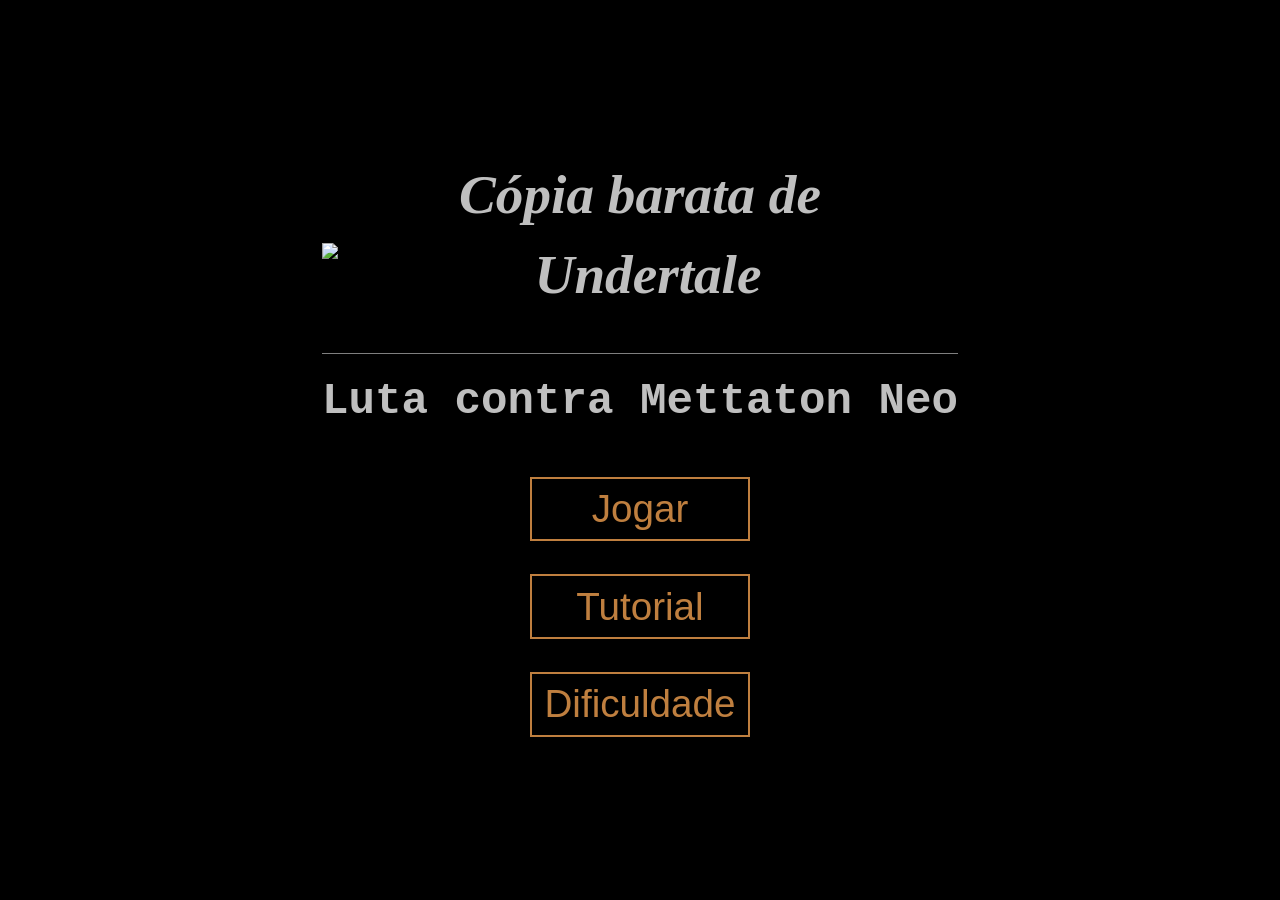
==== index.html @ ae8574c4 "cometimento" ====
<!DOCTYPE html>
<html lang="pt">
  <head>
    <meta charset="utf-8">
    <title>Under Tail</title>
    <link rel="stylesheet" href="css.css">
    <script>
    let imgOpon;
    function imgLoadFail(thiz){
      let pai=thiz.parentNode;
      thiz.remove();
      imgOpon=document.createElement("pre");
      pai.appendChild(imgOpon);
    imgOpon.innerHTML="\
                                   `-----`\n\
                                `:+/-----/++++++/``\n\
                               .s-       -   ````//++-\n\
                              `y.        -y...      .o-\n\
                             -y`          /NNhys.:   /o\n\
                            -s..         .mNhsyyso   /o\n\
                           .hsy-        `ym+syhNNh  `o/\n\
                            .`d         /Nm/::+oyd  :s\n\
                             ++       .sNMMm+s/yho `h`\n\
                            -s.     .sNMmdMMNm:yy .s-\n\
                           -s`  ..:/hMNNddNdNN:o- ++\n\
                           /o+++:o-`sMhossosNm-: -`s/\n\
                            ```` .y-:omNhyNNy-`.:o/+y\n\
            `//+sss+++++ssssss+//-://:.oyyy-.::+::/+oosssso++++osso//:\n\
             ...:::+++::/:::://..+d+. `````` `:yh-.-+:::://:/++/::-..`\n\
                     y/oo+-     `s+/////////////s:     `:+++`\n\
                     h:s.os+.  `o:--/..    .:`/-.o-   /+-s:y\n\
                    :s+/.`/++- +/./:-/:.  /dd`hm+.y`.:s`./+s-\n\
                    o+y-/hh``:+y:.+/-+/-  +mNhNNo h+/.dy/:yo+\n\
                   -yo- .y-   `:+-..:.-    -oo+-.:+.  -y. :oy-\n\
                   y++-.s:      `:o.++osooss++-:o.     /o.-++y`\n\
                  o+o/:oo`        +om-dmmhmmo+ss.      `so:++o+\n\
                 :d// +s.       `-/om`+dMMNy-+sy.`      .s/ ++h-\n\
                .so/+sh`       -/:+om```+y-``oos./:`     .hs+/so`\n\
               -s/+`:s.     `-+-` ``+//:--://+-   .+:`    .s-.//o-\n\
     ````    -/s//+y+.     -+:`       ``::-`        -/:`   .+y+//s:-    ````\n\
    /hdmds//o+s+`./+     -/:                          .+:`   +/..+s+o//smmhy:\n\
    `-oddmMdsho++:`    -+:`       ````------`````       -/:`  .:++shsmMmddo-`\n\
   .+sdmmNNd+/`      -/:`    `..://///:-----/////:-..     -/:`    `/+mMNmmds+`\n\
 `+shhhNmo:`       `/+`    ./oso.`               ./so/-`    :+.      `:sNNhdys+`\n\
 `osymms.        `/+.    .//.`                       .:+-    `/+.       .smmyoo`\n\
  ``--.        `:/:/:...++`                            `:o-..://:/.       .-..`\n\
             `/+.  `.//+y+                              -yo//-`  `:+.\n\
           `:/.      `:/-                                `//.      `:+.\n\
         `/+.      `:+.                                    `//.      `//.\n\
       `:/.       :+-                                        `/+       `/+.\n\
     `/+.      `` o/                                          `d ``      `//.\n\
   `:+.       :od.o:                                          `h.yo+       `/+.\n\
 `/+-`````-////.-/.                                            `//`:+//:`````.++.\n\
 :+////////```                                                      ```-///////+/  ";
      imgOpon.id="imgOpon";
      imgOpon.style.cssText=
        "font-size:4.9rem;";
    }
    </script>
  </head>
  <body>
    <div id="menu">
      <header>
        <h1><span>Cópia barata de</span><img src="https://mbtskoudsalg.com/images/undertale-logo-png-3.png" alt="Undertale" id="logo"></h1>
        <h2>Luta contra Mettaton Neo</h2>
      </header>
      <div id="botoesMenu">
        <div>
          <button>Jogar</button>
          <button>Tutorial</button>
          <button id="dif">Dificuldade
            <div><span id="conteudoDif">
              😴<input type="range" max="1" min="0" value="0.5" step="0.01" id="meter">☠️
              <span id="tri"></span>
            </span></div>
          </button>
        </div>
      </div>
    </div>
    <div id="app" class="oculto">
      <div id="coracaoErrante" class="coracao">
        <div class="arredondador"></div>
        <div class="arredondador"></div>
      </div>
      <div id="oponente">
        <div id="barraOpon" class="pseudoOculto">
          <div id="vidaOpon"></div>
        </div>
        <img src="boss.gif" id="imgOpon" onerror='imgLoadFail(this)'>
        <div id="balao" class="oculto"></div>
      </div>
      <div id="jogo-wrapper">
        <div id="jogo">
          <div id="batalha">
            <div id="coracao" class="coracao">
              <div class="arredondador"></div>
              <div class="arredondador"></div>
            </div>
            <div id="obstaculos"></div>
            <div id="ff"> x<span id="multFF">1.0</span></div>
          </div>
          <div id="fight" class="tx">
            <div id="barraAtk">
              <div id="grid">
                <div class="preRuim"></div>
                <div class="ruim"></div>
                <div class="preMedio"></div>
                <div class="medio"></div>
                <div class="preBom"></div>
                <div class="bom"></div>
                <div class="meio"></div>
                <div class="bom"></div>
                <div class="preBom"></div>
                <div class="medio"></div>
                <div class="preMedio"></div>
                <div class="ruim"></div>
                <div class="preRuim"></div>
              </div>
              <div id="tiros"></div>
            </div>
          </div>
          <div id="act" class="tx">
            <ul>
              <li>Check</li>
            </ul>
          </div>
          <div id="item" class="tx">
            <ul class="dlpl">
              <li>Pie</li>
              <li>Steak</li>
              <li>Steak</li>
              <li>Steak</li>
              <li>Sea Tea</li>
              <li>Sea Tea</li>
              <li>L. Hero</li>
              <li>L. Hero</li>
            </ul>
          </div>
          <div id="mercy" class="tx">
            <ul>
              <li>Spare</li>
            </ul>
          </div>
          <div id="ane" class="visivel tx">
            <p>Insira texto aqui.</p>
          </div>
          <div id="itemUsado" class="tx">
            <p id="voceComeu"></p>
            <p id="hpRestaurado"></p>
            <p id="extra"></p>
          </div>
          <div id="checkMsg" class="tx">
            <p>Mettaton NEO - 90 ATK 9 DEF</p>
            <p>Otimizado para ataque, mas com defesa e bateria ineficientes.</p>
            <p>Sua bateria está em 88%.</p>
          </div>
        </div>
      </div>
      <div id="hp">
        HP
        <div id="barra">
          <div id="vida"></div>
        </div>
        <span id="vidaAtual">20</span>/<span id="vidaMax">20</span>
      </div>
      <div id="botoes">
        <button data-div="fight">FIGHT</button>
        <button data-div="act">ACT</button>
        <button data-div="item">ITEM</button>
        <button data-div="mercy">MERCY</button>
      </div>
    </div>
    <script src="js.js"></script>
  </body>
</html>
---- css.css ----
*{
  margin: 0;
  padding: 0;
  border:0;
}
html{
  font-size: 1px;
}
body{
  display: flex;
  justify-content: center;
  align-items: center;
  height: 100vh;
  overflow: hidden;
  background-color: #000000;
  color: white;
  --corBtn:#bf7f3f;
}
#app{
  padding:12rem 98rem;
  display: flex;
  flex-direction: column;
  align-items: center;
  --altImg:240rem;
}
#jogo-wrapper{
  width:726rem;
  height:246rem;
  display: flex;
  justify-content: center;
  align-items: center;
  margin:12rem 0;
  position: relative;
}
#jogo{
  width:720rem;
  height:240rem;
  border:3rem solid white;
  position: relative;
  background-color: black;
}
#jogo.hasTransition{
  transition: width 500ms linear,height 500ms linear;
}
#jogo>:not(.visivel){
  display: none;
}
#jogo.overflow{
  bottom:0;
  position: absolute;
}

.coracao{
  position: absolute;
  font-size:24rem;
  height: 1em;
  width: 1em;
  z-index: 2;
}
.arredondador{
  position: absolute;
  width:0.6em;
  height:1em;
  bottom:0;
  border-radius: 50%;
  background-color: red;
}
.arredondador:first-child{
  transform: rotate(-30deg); left:0.06em;
}
.arredondador:last-child{
  transform: rotate(30deg); right:0.06em;
}

.oculto{
  display: none !important;
}
.pseudoOculto{
  opacity:0;
  visibility: hidden;
}

#hp{
  font-family: monospace;
  justify-content: center;
  position: relative;
  text-align: center;
  font-size: 24rem;
}
#barra{
  position: relative;
  width:5em;
  height:1em;
  display: inline-block;
  vertical-align:middle;
  background-color: #9f1f00;
}
#vida{
  position: absolute;
  top:0;
  bottom:0;
  background-color: #dfbf00;
}

#obstaculos,#batalha{
  position: absolute;
  top:0;
  left:0;
  right:0;
  bottom:0;
}
#obstaculos *{
  position: absolute;
  box-sizing: border-box;
}
#obstaculos>:not(.visivel){
  visibility: hidden;
  opacity: 0;
}

@keyframes fade {
  0%{
    opacity: 1;
  }
  100%{
    opacity: 0;
  }
}
@keyframes fadeVisib {
  0%{
    opacity: 1;
    visibility: visible;
  }
  100%{
    opacity: 0;
    visibility: hidden;
  }
}


/* Indicação do tempo */

#ff{
  position: absolute;
  right:3rem;
  bottom:0;
  font-size: 20rem;
  z-index: 1;
  font-family: sans-serif;
  display: none;
  color:#ffff00;
  white-space: pre;
}
#ff.visivel{
  display: block;
}
#ff.embaixo{
  transform: translateY(100%);
  left:0;
  right:0;
  text-align: right;
}
#ff:not(.reverso)::before{
  content:"⏩︎";
}
#ff.reverso::before{
  content:"⏪︎";
}
#ff.reverso{
  color:#ff9f3f;
}


/* Obstáculos */

.branco{
  --cor:white;
}
.azul{
  --cor:#007fff;
}
.laranja{
  --cor:#ff7f00;
}
#obstaculos *{
  background-color: var(--cor,transparent);
  z-index: 1;
  box-sizing: border-box;
}

#obstaculos .plataforma{
  background: black;
  border:1.5rem solid white;
}
#obstaculos .caixaComBuraco{
  background: radial-gradient(transparent 0%,transparent 50%,var(--cor) 50%,var(--cor) 100%);
}
#obstaculos .caixaPseudoBuraco{
  background: radial-gradient(black 0%,black 50%,var(--cor) 50%,var(--cor) 100%);
}
#obstaculos .fundoFade{
  transition: opacity 500ms linear,visibility 500ms linear;
}
#obstaculos .estilhaco{
  border-radius: 50%;
}


/* Gaster */

@keyframes gasterV {
  0%{
    transform: scaleX(0);
    opacity: 0;
  }
  20%{
    transform: scaleX(calc(1 + var(--scaleVar)));
    opacity: 1;
  }
  40%{
    transform: scaleX(calc(1 - var(--scaleVar)));
  }
  60%{
    transform: scaleX(calc(1 + var(--scaleVar)));
  }
  80%{
    transform: scaleX(calc(1 - var(--scaleVar)));
    opacity: 1;
  }
  100%{
    transform: scaleX(0);
    opacity: 0;
  }
}
@keyframes gasterH {
  0%{
    transform: scaleY(0);
    opacity: 0;
  }
  20%{
    transform: scaleY(calc(1 + var(--scaleVar)));
    opacity: 1;
  }
  40%{
    transform: scaleY(calc(1 - var(--scaleVar)));
  }
  60%{
    transform: scaleY(calc(1 + var(--scaleVar)));
  }
  80%{
    transform: scaleY(calc(1 - var(--scaleVar)));
    opacity: 1;
  }
  100%{
    transform: scaleY(0);
    opacity: 0;
  }
}

.gasterLaser{
  --scaleVar:0.2;
  transition: opacity 100ms linear;
}
.gasterLaser.nao{
  animation: gasterV 0.6s linear forwards;
}
.gasterLaser.girar270{
  animation: gasterH 0.6s linear forwards;
}
.gasterLaser.reverso{
  animation-direction: reverse;
}


/* Chave */

.chave{
  transition: all 200ms linear;
}
.chave:not(.visivel){
  transform: scale(1.5);
}


/* Imagem boss */

#oponente{
  position: relative;
}
#imgOpon{
  display: block;
  height:var(--altImg);
  position: relative;
  --balango:1rem;
}
#balao{
  position: absolute;
  background-color: white;
  color:white;
  font-family: sans-serif;
  border-radius: 20rem;
  padding:5rem 10rem;
  font-size: 18rem;
  width:208rem;
  height:104rem;
  right:-220rem;
  top:40rem;
}
#balao::before{
  content: "";
  position: absolute;
  left:-20rem;
  top:20rem;
  border-top:10rem solid transparent;
  border-bottom:10rem solid transparent;
  border-right:20rem solid white;
}
.letraVisivel{
  color:black;
}

@keyframes cabum {
  100%{
    transform: scale(1.41);
    opacity: 0;
  }
}
.explodido{
  animation: cabum 250ms linear forwards;
}


/* Botoes */

#botoes{
  margin-top: 12rem;
  display: flex;
}
#botoes>button{
  background: none;
  color:var(--corBtn);
  border:2rem solid var(--corBtn);
  font-size: 32rem;
  padding:6rem 9rem 6rem 39rem;
  outline: none;
}
#botoes>button:not(:first-child){
  margin-left:24rem;
}


/* Textos */

.tx{
  font-family: monospace;
  font-size: 32rem;
  padding:0.5em 1em;
}
.tx>:last-child{
  margin-bottom: 0;
}
.tx li,.tx>p{
  margin-bottom: 0.5em;
}
.tx ul{
  list-style-type:none;
}
.tx ul>li{
  position: relative;
}
.tx ul>li::before{
  content: "*";
  width: 1em;
  float: left;
  top:0;
  bottom:0;
  position: relative;
}
.tx ul>li.hasHeart::before{
  visibility: hidden;
}
.dlpl>li{
  width: 50%;
  float: left;
  box-sizing: border-box;
}
.dlpl::after{
  content: "";
  display: block;
  clear: both;
}


/* Barra de luta */

#fight{
  display: flex;
  align-items: center;
  justify-content: center;
  height: 100%;
  box-sizing: border-box;
  margin: 0 auto;
  transition: opacity 500ms linear,visibility 500ms linear,transform 500ms cubic-bezier(.5,.25,.75,.5);
}
#barraAtk{
  margin:0 1em;
  width:100%;
  height:96rem;
  border:3rem solid white;
  display: flex;
  align-items: center;
  position: relative;
  overflow: visible;
}
#grid{
  display: grid;
  grid-template-columns: 3.9fr 0.2fr 2.8fr 0.2fr 1.8fr 0.2fr 0.8fr 0.2fr 1.8fr 0.2fr 2.8fr 0.2fr 3.9fr;
  height:100%;
  width: 100%;
  background-image: linear-gradient(to right,#000000,#1f0000,#1d1d00,#001f00,#1d1d00,#1f0000,#000000);
}
#tiros{
  position: absolute;
  left:-4.5rem;
  width:100%;
  top:-25%;
  bottom:25%;
  z-index: 1;
}

.ruim{
  background-color: #ff0000;
}
.medio{
  background-color: #dfdf00;
}
.bom{
  background-color: #00ff00;
}

@keyframes pow {
  0%{
    left:0;
  }
  100%{
    left:100%;
  }
}
@keyframes blur {
  0%{
    opacity: 1;
    transform: scale(1);
  }
  100%{
    opacity: 0;
    transform: scale(1.25);
  }
}

.tiro,.sangue{
  position: absolute;
  width: 9rem;
  box-sizing: border-box;
  height:150%;
}
.tiro{
  left:0;
  background-color: white;
}
.sangue{
  background-color:#7f1f00;
  animation: fade 1s linear forwards;
  opacity: 1;
  z-index: 1;
}


/* Efeitos de Fight */

@keyframes rise {
  0%{
    transform: translateY(0);
  }
  100%{
    transform: translateY(-50rem);
  }
}

.spanFight{
  font-size: 48rem;
  position: absolute;
  left:0;
  right:0;
  text-align: center;
  font-family: sans-serif;
  font-weight: bold;
  letter-spacing: 0.08em;
  animation: rise 1s linear forwards,fade 0.5s linear 1s;
}
.hit{
  color:#ff3f3f;
  -webkit-text-stroke:0.08em #7f1f1f;
}
.miss{
  color:#bfbfbf;
  -webkit-text-stroke:0.08em #5f5f5f;
}

@keyframes shake {
  0%{
    left:0;
  }
  10%{
    left:calc(9 * var(--balango));
  }
  20%{
    left:calc(-8 * var(--balango));
  }
  30%{
    left:calc(7 * var(--balango));
  }
  40%{
    left:calc(-6 * var(--balango));
  }
  50%{
    left:calc(5 * var(--balango));
  }
  60%{
    left:calc(-4 * var(--balango));
  }
  70%{
    left:calc(3 * var(--balango));
  }
  80%{
    left:calc(-2 * var(--balango));
  }
  90%{
    left:calc(1 * var(--balango));
  }
  100%{
    left:0;
  }
}

#barraOpon{
  height:24rem;
  width:240rem;
  background-color: #7f7f7f;
  margin: 0 auto;
  position: relative;
  overflow: hidden;
  transition: opacity 100ms linear,visibility 100ms linear;
}
#vidaOpon{
  position: absolute;
  top:0;
  left:0;
  bottom:0;
  width: 100%;
  background-color: #1fdf1f;
  transition: left 1s linear;
}


/* Menu */

#menu header{
  font-family:serif;
  color:#bfbfbf;
  text-align: center;
  margin-bottom:12rem;
}
#menu header h1{
  font-size:40rem;
  font-style: italic;
}
#logo{
  height:60rem;
  margin: 12rem 0 20rem;
  display: block;
}
#menu header h2{
  font-size: 32rem;
  font-family: monospace;
  line-height: 1.15;
  color:#bfbfbf;
  border-top: 1px solid #7f7f7f;
  padding-top:16rem;
}
#botoesMenu{
  display: flex;
  align-items: center;
  justify-content: center;
}
#menu button{
  background: none;
  display: block;
  width:100%;
  margin-top: 24rem;
  padding: 6rem 9rem;
  font-size: 28rem;
  color:var(--corBtn);
  border:2rem solid var(--corBtn);
  outline:0;
  cursor: pointer;
  -webkit-text-stroke: 0 var(--corBtn);
  transition: color 250ms linear,-webkit-text-stroke 250ms linear;
}
#menu button:hover{
  --corBtn:#dfbf3f;
  -webkit-text-stroke: 0.5rem var(--corBtn);
}

/*.modal{
  position: fixed;
  top:0;
  bottom:0;
  left:0;
  right:0;
  background-color:rgba(255,255,255,0.5);
  opacity:1;
  display: flex;
  justify-content: center;
  align-items: center;
  transition: visibility 250ms linear,opacity 250ms linear;
}
.modal>div{
  background-color: black;
  border: 3rem solid white;
  padding: 20rem 32rem;
}
.modal:not(.visivel){
  visibility: hidden;
  opacity: 0;
}
.modal h3{
  font-family: monospace;
  line-height: 1.15;
  font-size: 32rem;
}*/

#dif{
  position: relative;
}
#dif:not(:hover) div{
  visibility: hidden;
  opacity: 0;
}
#dif>div{
  -webkit-text-stroke:0;
  position: absolute;
  top:-6rem;
  transform: translateY(-100%);
  left:-100vw;
  right:-100vw;
  display: flex;
  justify-content: center;
  pointer-events: none;
  opacity: 1;
  transition: 250ms linear;
  cursor: auto;
}
#conteudoDif{
  border-radius: 12rem;
  --corDiv:#bfbfbf;
  background-color: var(--corDiv);
  pointer-events: auto;
  line-height: 1;
  padding:9rem 6rem;
  position: relative;
}
#conteudoDif input{
  margin: 0 6rem;
}
#tri{
  position: absolute;
  bottom:1rem;
  height:6rem;
  left:0;
  right:0;
  display: flex;
  justify-content: center;
  transform: translateY(100%);
}
#tri::before{
  content: "";
  border:12rem solid transparent;
  border-top-color: var(--corDiv);
}
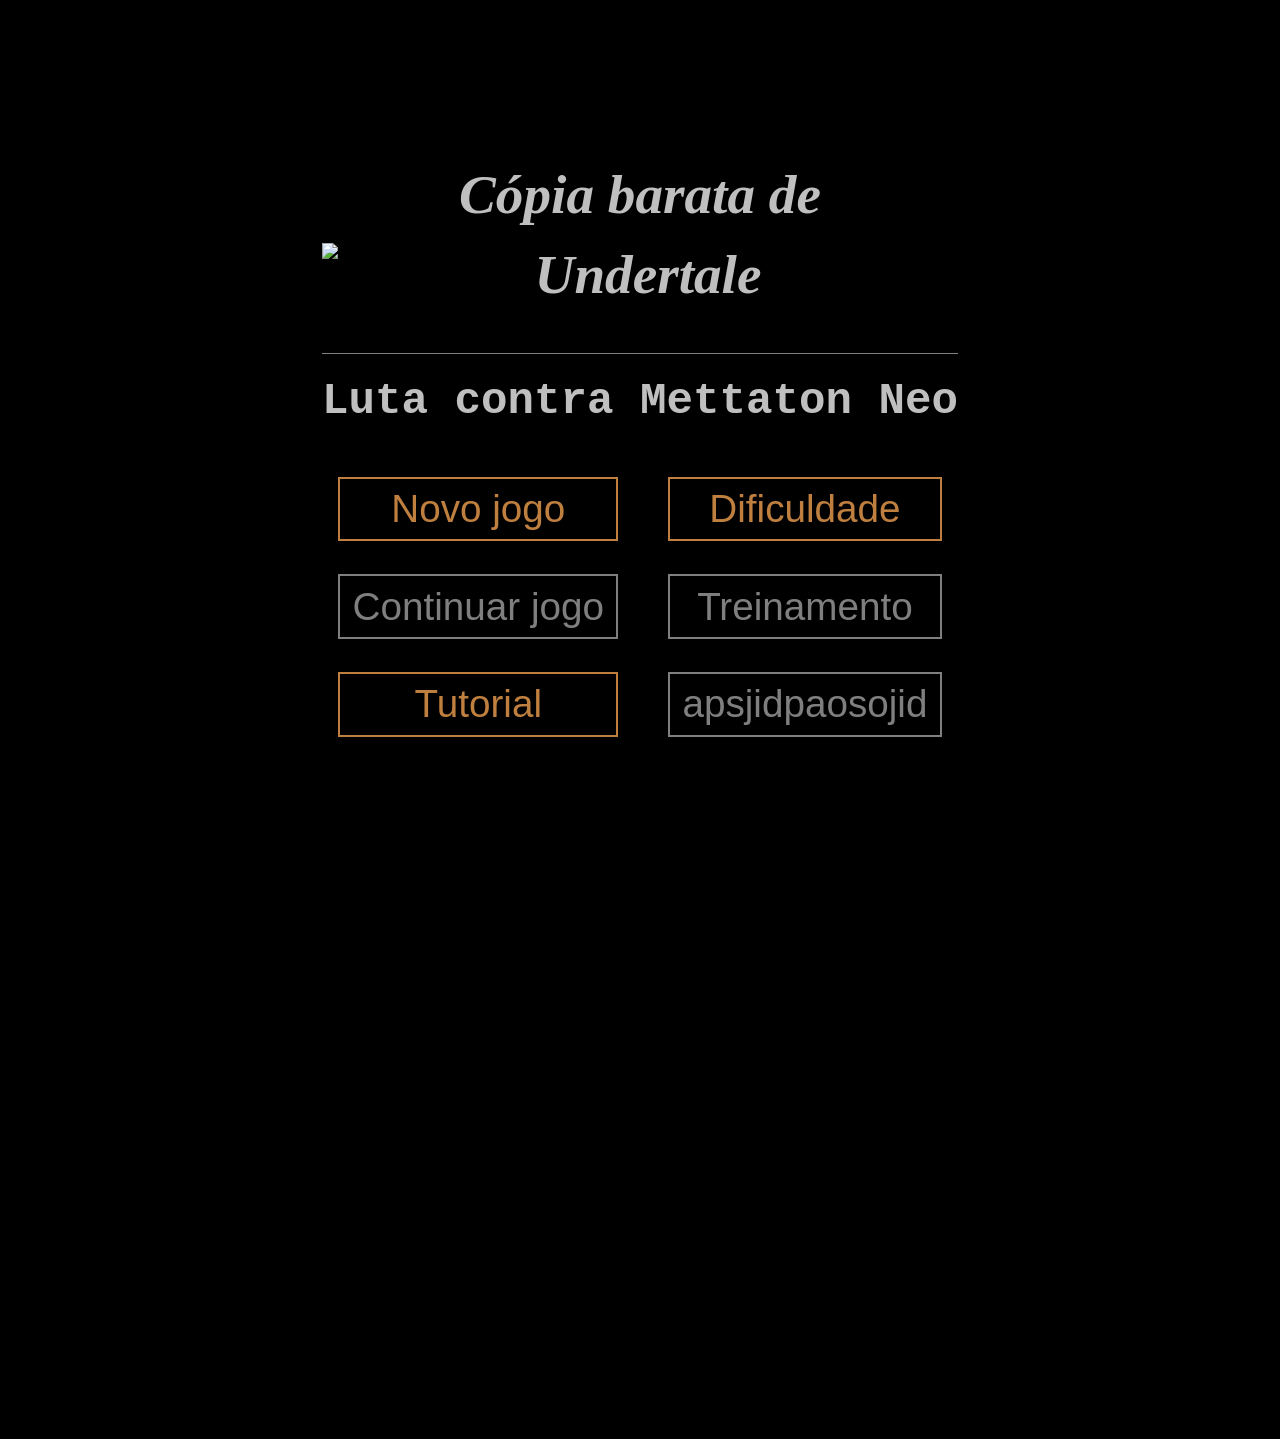
==== commit b392e4a2: "Rename 1save.html to index.html" ====
--- a/index.html
+++ b/index.html
@@ -3,15 +3,14 @@
   <head>
     <meta charset="utf-8">
     <title>Under Tail</title>
-    <link rel="stylesheet" href="css.css">
+    <link rel="stylesheet" href="1save.css">
     <script>
-    let imgOpon;
     function imgLoadFail(thiz){
       let pai=thiz.parentNode;
       thiz.remove();
-      imgOpon=document.createElement("pre");
-      pai.appendChild(imgOpon);
-    imgOpon.innerHTML="\
+      let novo=document.createElement("pre");
+      pai.appendChild(novo);
+      novo.innerHTML="\
                                    `-----`\n\
                                 `:+/-----/++++++/``\n\
                                .s-       -   ````//++-\n\
@@ -52,8 +51,7 @@
    `:+.       :od.o:                                          `h.yo+       `/+.\n\
  `/+-`````-////.-/.                                            `//`:+//:`````.++.\n\
  :+////////```                                                      ```-///////+/  ";
-      imgOpon.id="imgOpon";
-      imgOpon.style.cssText=
+      novo.style.cssText=
         "font-size:4.9rem;";
     }
     </script>
@@ -61,34 +59,65 @@
   <body>
     <div id="menu">
       <header>
-        <h1><span>Cópia barata de</span><img src="https://mbtskoudsalg.com/images/undertale-logo-png-3.png" alt="Undertale" id="logo"></h1>
+        <h1>Cópia barata de<img src="https://mbtskoudsalg.com/images/undertale-logo-png-3.png" alt="Undertale" id="logo"></h1>
         <h2>Luta contra Mettaton Neo</h2>
       </header>
-      <div id="botoesMenu">
+      <nav id="botoesMenu">
         <div>
-          <button>Jogar</button>
+          <button>Novo jogo</button>
+          <button>Continuar jogo
+            <div class="tooltip left">
+              <div>
+                <dl id="ttSave"></dl>
+                <span class="tri"></span>
+              </div>
+            </div>
+          </button>
           <button>Tutorial</button>
+        </div>
+        <div>
           <button id="dif">Dificuldade
-            <div><span id="conteudoDif">
-              😴<input type="range" max="1" min="0" value="0.5" step="0.01" id="meter">☠️
-              <span id="tri"></span>
-            </span></div>
+            <div class="tooltip right">
+              <div id="conteudoDif">
+                <div>
+                  😴<div id="meter">
+                    <div id="slider"></div>
+                    <div id="track"></div>
+                  </div>☠️
+                </div>
+                <p>A dificuldade aumenta a velocidade das fases.</p>
+                <span class="tri"></span>
+              </div>
+            </div>
           </button>
-        </div>
+          <button disabled>Treinamento</button>
+          <button disabled>apsjidpaosojid</button>
+        </div>
+      </nav>
+      <div class="modal">
+        <section>
+          <h2>Escolha uma fase</h2>
+        </section>
       </div>
     </div>
     <div id="app" class="oculto">
+      <button id="close" class="fechar"></button>
       <div id="coracaoErrante" class="coracao">
         <div class="arredondador"></div>
         <div class="arredondador"></div>
       </div>
-      <div id="oponente">
+      <figure id="oponente">
         <div id="barraOpon" class="pseudoOculto">
           <div id="vidaOpon"></div>
         </div>
-        <img src="boss.gif" id="imgOpon" onerror='imgLoadFail(this)'>
+        <div id="imgOpon">
+          <img src="boss.gif" onerror='imgLoadFail(this)'>
+          <img src="Toriel.png">
+          <img src="TorielBrava.png">
+          <img src="boneco.gif">
+        </div>
         <div id="balao" class="oculto"></div>
-      </div>
+      </figure>
       <div id="jogo-wrapper">
         <div id="jogo">
           <div id="batalha">
@@ -163,13 +192,13 @@
         </div>
         <span id="vidaAtual">20</span>/<span id="vidaMax">20</span>
       </div>
-      <div id="botoes">
+      <nav id="botoes">
         <button data-div="fight">FIGHT</button>
         <button data-div="act">ACT</button>
         <button data-div="item">ITEM</button>
         <button data-div="mercy">MERCY</button>
-      </div>
+      </nav>
     </div>
-    <script src="js.js"></script>
+    <script src="1save.js"></script>
   </body>
 </html>
--- a/1save.css
+++ b/1save.css
@@ -0,0 +1,915 @@
+*{
+  margin: 0;
+  padding: 0;
+  border:0;
+}
+html{
+  font-size: 1px;
+}
+body{
+  display: flex;
+  justify-content: center;
+  align-items: center;
+  height: 100vh;
+  overflow: hidden;
+  background-color: #000000;
+  color: white;
+  --corBtn:#bf7f3f;
+}
+#app{
+  padding:12rem 98rem;
+  display: flex;
+  flex-direction: column;
+  align-items: center;
+  --altImg:240rem;
+  position: relative;
+}
+#jogo-wrapper{
+  width:726rem;
+  height:246rem;
+  display: flex;
+  justify-content: center;
+  align-items: center;
+  margin:12rem 0;
+  position: relative;
+}
+#jogo{
+  width:720rem;
+  height:240rem;
+  border:3rem solid white;
+  position: relative;
+  background-color: black;
+}
+#jogo.hasTransition{
+  transition: width 500ms linear,height 500ms linear;
+}
+#jogo>:not(.visivel){
+  display: none;
+}
+#jogo.overflow{
+  bottom:0;
+  position: absolute;
+}
+
+.coracao{
+  position: absolute;
+  font-size:24rem;
+  height: 1em;
+  width: 1em;
+  z-index: 2;
+}
+#coracaoErrante{
+  position: fixed;
+}
+.arredondador{
+  position: absolute;
+  width:0.6em;
+  height:1em;
+  bottom:0;
+  border-radius: 50%;
+  background-color: red;
+}
+.arredondador:first-child{
+  transform: rotate(-30deg); left:0.06em;
+}
+.arredondador:last-child{
+  transform: rotate(30deg); right:0.06em;
+}
+
+
+/* Botões fechar */
+
+.fechar{
+  font-family: "Helvetica",sans-serif;
+  --corBordaTxt:#bf7f00;
+  width: 1em;
+  height:1em;
+  border:calc(1em / 18) solid var(--corBordaTxt);
+  color:var(--corBordaTxt);
+  outline: none;
+  background-color: #9f0000;
+  border-radius: 50%;
+  text-align: center;
+  cursor: pointer;
+}
+.fechar::before{
+  content: "×";
+  bottom:0.07em;
+  position: relative;
+}
+
+#close{
+  position: fixed;
+  top:32rem;
+  right:40rem;
+  font-size: 32rem;
+}
+.modal .fechar{
+  position: sticky;
+  font-size: 32rem;
+  margin-left: auto;
+  margin-bottom: -1em;
+  margin-right: -12rem;
+  display: block;
+  top:0;
+}
+
+.oculto{
+  display: none !important;
+}
+.pseudoOculto{
+  opacity:0;
+  visibility: hidden;
+}
+
+#hp{
+  font-family: monospace;
+  justify-content: center;
+  position: relative;
+  text-align: center;
+  font-size: 24rem;
+}
+#barra{
+  position: relative;
+  width:5em;
+  height:1em;
+  display: inline-block;
+  vertical-align:middle;
+  background-color: #9f1f00;
+}
+#vida{
+  position: absolute;
+  top:0;
+  bottom:0;
+  background-color: #dfbf00;
+}
+
+#obstaculos,#batalha{
+  position: absolute;
+  top:0;
+  left:0;
+  right:0;
+  bottom:0;
+}
+#obstaculos *{
+  position: absolute;
+  box-sizing: border-box;
+}
+#obstaculos>:not(.visivel){
+  visibility: hidden;
+  opacity: 0;
+}
+
+@keyframes fade {
+  0%{
+    opacity: 1;
+  }
+  100%{
+    opacity: 0;
+  }
+}
+/*@keyframes fadeVisib {
+  0%{
+    opacity: 1;
+    visibility: visible;
+  }
+  100%{
+    opacity: 0;
+    visibility: hidden;
+  }
+}*/
+
+
+/* Indicação do tempo */
+
+#ff{
+  position: absolute;
+  right:3rem;
+  bottom:0;
+  font-size: 20rem;
+  z-index: 1;
+  font-family: sans-serif;
+  display: none;
+  color:#ffff00;
+  white-space: pre;
+}
+#ff.visivel{
+  display: block;
+}
+#ff.embaixo{
+  transform: translateY(100%);
+  left:0;
+  right:0;
+  text-align: right;
+}
+#ff:not(.reverso)::before{
+  content:"⏩︎";
+}
+#ff.reverso::before{
+  content:"⏪︎";
+}
+#ff.reverso{
+  color:#ff9f3f;
+}
+
+
+/* Obstáculos */
+
+.branco{
+  --cor:white;
+}
+.azul{
+  --cor:#007fff;
+}
+.laranja{
+  --cor:#ff7f00;
+}
+#obstaculos *{
+  background-color: var(--cor,transparent);
+  z-index: 1;
+  box-sizing: border-box;
+}
+
+#obstaculos .plataforma{
+  background: black;
+  border:1.5rem solid white;
+}
+#obstaculos .caixaComBuraco{
+  background: radial-gradient(transparent 0%,transparent 50%,var(--cor) 50%,var(--cor) 100%);
+}
+#obstaculos .caixaPseudoBuraco{
+  background: radial-gradient(black 0%,black 50%,var(--cor) 50%,var(--cor) 100%);
+}
+#obstaculos .fundoFade{
+  transition: opacity 500ms linear,visibility 500ms linear;
+}
+#obstaculos .estilhaco{
+  border-radius: 50%;
+}
+
+
+/* Gaster */
+
+@keyframes gasterV {
+  0%{
+    transform: scaleX(0);
+    opacity: 0;
+  }
+  20%{
+    transform: scaleX(calc(1 + var(--scaleVar)));
+    opacity: 1;
+  }
+  40%{
+    transform: scaleX(calc(1 - var(--scaleVar)));
+  }
+  60%{
+    transform: scaleX(calc(1 + var(--scaleVar)));
+  }
+  80%{
+    transform: scaleX(calc(1 - var(--scaleVar)));
+    opacity: 1;
+  }
+  100%{
+    transform: scaleX(0);
+    opacity: 0;
+  }
+}
+@keyframes gasterH {
+  0%{
+    transform: scaleY(0);
+    opacity: 0;
+  }
+  20%{
+    transform: scaleY(calc(1 + var(--scaleVar)));
+    opacity: 1;
+  }
+  40%{
+    transform: scaleY(calc(1 - var(--scaleVar)));
+  }
+  60%{
+    transform: scaleY(calc(1 + var(--scaleVar)));
+  }
+  80%{
+    transform: scaleY(calc(1 - var(--scaleVar)));
+    opacity: 1;
+  }
+  100%{
+    transform: scaleY(0);
+    opacity: 0;
+  }
+}
+
+.gasterLaser{
+  --scaleVar:0.2;
+  transition: opacity 100ms linear;
+}
+.gasterLaser.nao{
+  animation: gasterV 0.6s linear forwards;
+}
+.gasterLaser.girar270{
+  animation: gasterH 0.6s linear forwards;
+}
+.gasterLaser.reverso{
+  animation-direction: reverse;
+}
+
+
+/* Chave */
+
+.chave{
+  transition: all 200ms linear;
+}
+.chave:not(.visivel){
+  transform: scale(1.5);
+}
+
+
+/* Imagem boss */
+
+#oponente{
+  position: relative;
+}
+#imgOpon{
+  position: relative;
+  --balango:1rem;
+}
+#imgOpon>img{;
+  height:var(--altImg);
+  display: none;
+  margin: 0 auto;
+}
+#imgOpon>.visivel{
+  display: block;
+}
+
+#imgOpon>[src="Toriel.png"]{
+  transform: scale(1.1);
+}
+#imgOpon>[src="TorielBrava.png"]{
+  transform: scale(0.935);
+}
+#imgOpon>[src="boneco.gif"]{
+  transform: scale(0.681);
+}
+
+#balao{
+  position: absolute;
+  background-color: white;
+  font-family: sans-serif;
+  border-radius: 20rem;
+  padding:5rem 10rem;
+  font-size: 18rem;
+  width:218rem;
+  height:109rem;
+  right:-12rem;
+  transform: translateX(100%);
+  top:40rem;
+  color:black;
+  --wait:1;
+  --waitpont:5;
+}
+[id="balao"] *{ /* Para não precisar de !important */
+  --wait:inherit;
+  --waitpont:inherit;
+}
+#balao::before{
+  content: "";
+  position: absolute;
+  left:-19rem;
+  top:20rem;
+  border-top:10rem solid transparent;
+  border-bottom:10rem solid transparent;
+  border-right:20rem solid white;
+}
+.letraInvisivel{
+  visibility: hidden;
+  opacity: 0;
+}
+
+.txAzul{
+  color:#007fff;
+}
+.txLaranja{
+  color:#ff7f00;
+}
+.soletrado{
+  letter-spacing: 0.1em;
+  --wait:3;
+  --waitPont:7;
+}
+.btnToriel{
+  color:var(--corBtn);
+  --borda: 1rem solid var(--corBtn);
+  --wait:0;
+  --waitPont:0;
+}
+.btnToriel .elFala{
+  border-top: var(--borda);
+  border-bottom: var(--borda);
+}
+.btnToriel .elFala:first-of-type{
+  border-left: var(--borda);
+  padding-left: 2rem;
+}
+.btnToriel .elFala:last-of-type{
+  border-right: var(--borda);
+  padding-right: 2rem;
+}
+.spoiler{
+  font-size: 0.33333em;
+}
+.spoiler>*{
+  vertical-align: top;
+}
+
+@keyframes cabum {
+  100%{
+    transform: scale(1.41);
+    opacity: 0;
+  }
+}
+.explodido{
+  animation: cabum 250ms linear forwards;
+}
+
+
+/* Botoes */
+
+#botoes{
+  margin-top: 12rem;
+  display: flex;
+}
+#botoes>button{
+  background: none;
+  color:var(--corBtn);
+  border:2rem solid var(--corBtn);
+  font-size: 32rem;
+  padding:6rem 9rem 6rem 39rem;
+  outline: none;
+}
+#botoes>button:not(:first-child){
+  margin-left:24rem;
+}
+
+
+/* Textos */
+
+.tx{
+  font-family: monospace;
+  font-size: 32rem;
+  padding:0.5em 1em;
+}
+.tx>:last-child{
+  margin-bottom: 0;
+}
+.tx li,.tx>p{
+  margin-bottom: 0.5em;
+}
+.tx ul{
+  list-style-type:none;
+}
+.tx ul>li{
+  position: relative;
+}
+.tx ul>li::before{
+  content: "*";
+  width: 1em;
+  float: left;
+  top:0;
+  bottom:0;
+  position: relative;
+}
+.tx ul>li.hasHeart::before{
+  visibility: hidden;
+}
+.dlpl>li{
+  width: 50%;
+  float: left;
+  box-sizing: border-box;
+}
+.dlpl::after{
+  content: "";
+  display: block;
+  clear: both;
+}
+
+
+/* Barra de luta */
+
+#fight{
+  display: flex;
+  align-items: center;
+  justify-content: center;
+  height: 100%;
+  box-sizing: border-box;
+  margin: 0 auto;
+  transition: opacity 500ms linear,visibility 500ms linear,transform 500ms cubic-bezier(.5,.25,.75,.5);
+}
+#barraAtk{
+  margin:0 1em;
+  width:100%;
+  height:96rem;
+  border:3rem solid white;
+  display: flex;
+  align-items: center;
+  position: relative;
+  overflow: visible;
+}
+#grid{
+  display: grid;
+  grid-template-columns: 3.9fr 0.2fr 2.8fr 0.2fr 1.8fr 0.2fr 0.8fr 0.2fr 1.8fr 0.2fr 2.8fr 0.2fr 3.9fr;
+  height:100%;
+  width: 100%;
+  background-image: linear-gradient(to right,#000000,#1f0000,#1d1d00,#001f00,#1d1d00,#1f0000,#000000);
+}
+#tiros{
+  position: absolute;
+  left:-4.5rem;
+  width:100%;
+  top:-25%;
+  bottom:25%;
+  z-index: 1;
+}
+
+.ruim{
+  background-color: #ff0000;
+}
+.medio{
+  background-color: #dfdf00;
+}
+.bom{
+  background-color: #00ff00;
+}
+
+@keyframes pow {
+  0%{
+    left:0;
+  }
+  100%{
+    left:100%;
+  }
+}
+@keyframes blur {
+  0%{
+    opacity: 1;
+    transform: scale(1);
+  }
+  100%{
+    opacity: 0;
+    transform: scale(1.25);
+  }
+}
+
+.tiro,.sangue{
+  position: absolute;
+  width: 9rem;
+  box-sizing: border-box;
+  height:150%;
+}
+.tiro{
+  left:0;
+  background-color: white;
+}
+.sangue{
+  background-color:#7f1f00;
+  animation: fade 1s linear forwards;
+  opacity: 1;
+  z-index: 1;
+}
+
+
+/* Efeitos de Fight */
+
+@keyframes rise {
+  0%{
+    transform: translateY(0);
+  }
+  100%{
+    transform: translateY(-50rem);
+  }
+}
+
+.spanFight{
+  font-size: 48rem;
+  position: absolute;
+  left:0;
+  right:0;
+  text-align: center;
+  font-family: sans-serif;
+  font-weight: bold;
+  letter-spacing: 0.08em;
+  animation: rise 1s linear forwards,fade 0.5s linear 1s forwards;
+}
+.hit{
+  color:#ff3f3f;
+  -webkit-text-stroke:0.08em #7f1f1f;
+}
+.miss{
+  color:#bfbfbf;
+  -webkit-text-stroke:0.08em #5f5f5f;
+}
+
+@keyframes shake {
+  0%{
+    left:0;
+  }
+  10%{
+    left:calc(9 * var(--balango));
+  }
+  20%{
+    left:calc(-8 * var(--balango));
+  }
+  30%{
+    left:calc(7 * var(--balango));
+  }
+  40%{
+    left:calc(-6 * var(--balango));
+  }
+  50%{
+    left:calc(5 * var(--balango));
+  }
+  60%{
+    left:calc(-4 * var(--balango));
+  }
+  70%{
+    left:calc(3 * var(--balango));
+  }
+  80%{
+    left:calc(-2 * var(--balango));
+  }
+  90%{
+    left:calc(1 * var(--balango));
+  }
+  100%{
+    left:0;
+  }
+}
+
+#barraOpon{
+  height:24rem;
+  width:240rem;
+  background-color: #7f7f7f;
+  margin: 0 auto;
+  position: relative;
+  overflow: hidden;
+  transition: opacity 100ms linear,visibility 100ms linear;
+}
+#vidaOpon{
+  position: absolute;
+  top:0;
+  left:0;
+  bottom:0;
+  width: 100%;
+  background-color: #1fdf1f;
+  transition: left 1s linear;
+}
+
+
+/* Menu */
+
+#menu header{
+  font-family:serif;
+  color:#bfbfbf;
+  text-align: center;
+  margin-bottom:12rem;
+}
+#menu header h1{
+  font-size:40rem;
+  font-style: italic;
+}
+#logo{
+  height:60rem;
+  margin: 12rem 0 20rem;
+  display: block;
+}
+#menu header h2{
+  font-size: 32rem;
+  font-family: monospace;
+  line-height: 1.15;
+  color:#bfbfbf;
+  border-top: 1px solid #7f7f7f;
+  padding-top:16rem;
+}
+#botoesMenu{
+  display: flex;
+  align-items: center;
+  justify-content: center;
+}
+#botoesMenu>:not(:last-child){
+  margin-right:36rem;
+}
+#botoesMenu button{
+  position: relative;
+  background: none;
+  display: block;
+  width:100%;
+  margin-top: 24rem;
+  padding: 6rem 9rem;
+  font-size: 28rem;
+  color:var(--corBtn);
+  border:2rem solid var(--corBtn);
+  outline:0;
+  cursor: pointer;
+  -webkit-text-stroke: 0 var(--corBtn);
+  transition: color 250ms linear,-webkit-text-stroke 250ms linear;
+}
+#botoesMenu button:hover{
+  --corBtn:#dfbf3f;
+  -webkit-text-stroke: 0.5rem var(--corBtn);
+}
+
+
+/* Modal */
+
+.modal{
+  position: fixed;
+  top:0;
+  bottom:0;
+  left:0;
+  right:0;
+  background-color:rgba(255,255,255,0.5);
+  opacity:1;
+  display: flex;
+  justify-content: center;
+  align-items: center;
+  transition: visibility 250ms linear,opacity 250ms linear;
+  font-family: sans-serif;
+  font-size: 16rem;
+}
+.modal>*{
+  background-color: black;
+  border: 3rem solid white;
+  padding: 20rem 32rem;
+}
+.modal:not(.visivel){
+  visibility: hidden;
+  opacity: 0;
+}
+
+
+/* Texto modal */
+
+.modal .fechar+*{
+  padding-top:0;
+  margin-top:0;
+}
+
+.modal h2,.modal h3{
+  font-family: monospace;
+  line-height: 1.15;
+  padding-bottom: 16rem;
+}
+.modal h2{
+  font-size: 32rem;
+  margin-right: 62rem;
+  padding-top: 16rem;
+}
+.modal h3{
+  font-size: 24rem;
+  padding-top: 8rem;
+}
+
+.modal>*>p{
+  padding-bottom: 12rem;
+}
+
+
+/* Balão dificuldade */
+
+#botoesMenu button:not(:hover)>.tooltip{
+  visibility: hidden;
+  opacity: 0;
+}
+.tooltip{
+  -webkit-text-stroke:0;
+  position: absolute;
+  top:-100vh;
+  bottom:-100vh;
+  display: flex;
+  align-items: center;
+  pointer-events: none;
+  opacity: 1;
+  transition: opacity 250ms linear,visibility 500ms linear;
+  cursor: auto;
+}
+.tooltip.left{
+  left:-6rem;
+  transform: translateX(-100%);
+}
+.tooltip.right{
+  right:-6rem;
+  transform: translateX(100%);
+}
+.tooltip>*{
+  --radius:12rem;
+  border-radius: var(--radius);
+  --corDiv:#bfbfbf;
+  background-color: var(--corDiv);
+  pointer-events: auto;
+  line-height: 1;
+  padding:9rem 6rem;
+  display: flex;
+  flex-direction: column;
+  align-items: center;
+  position: relative;
+  color:black;
+}
+#conteudoDif>div{
+  position: relative;
+  display: flex;
+  align-items: center;
+}
+#conteudoDif>p{
+  font-size: 16rem;
+  margin-top:8rem;
+}
+.tri{
+  position: absolute;
+  width:5rem;
+  top:var(--radius);
+  bottom:var(--radius);
+  display: flex;
+  align-items: center;
+}
+.left .tri{
+  right:1rem;
+  transform: translateX(100%);
+}
+.right .tri{
+  left:1rem;
+  transform: translateX(-100%);
+}
+.tri::before{
+  content: "";
+  --tam:12rem;
+  border:var(--tam) solid transparent;
+  pointer-events: none;
+  position: absolute;
+}
+.left .tri::before{
+  left:0;
+  border-left-color: var(--corDiv);
+}
+.right .tri::before{
+  right:0;
+  border-right-color: var(--corDiv);
+}
+
+
+/* Range input */
+
+#meter{
+  margin: 0 6rem;
+  width:120rem;
+  height:24rem;
+  --largSlider:12rem;
+  position: relative;
+  display: flex;
+  align-items: center;
+}
+#slider{
+  height:100%;
+  position: absolute;
+  left:0;
+  top:0;
+  width:var(--largSlider);
+  border: 1px solid #7f7f7f;
+  box-sizing: border-box;
+  background-color: #ffffff;
+}
+#track{
+  height:6rem;
+  background-color: #979797;
+  width: 100%;
+}
+
+
+/* Continuar */
+
+#botoesMenu button[disabled]{
+  transition: none;
+  --corBtn:#7f7f7f;
+  -webkit-text-stroke:0;
+}
+#botoesMenu button[disabled]>.tooltip{
+  display: none;
+}
+.nobr{
+  white-space: nowrap;
+}
+#ttSave{
+  font-size: 16rem;
+  width:200rem;
+}
+#ttSave>:not(:last-child){
+  margin-bottom: 6rem;
+}
+#ttSave dd,#ttSave dt{
+  display: inline;
+}
+#ttSave dt{
+  font-weight: bold;
+}
+#ttSave dt::after{
+  content: ": ";
+}
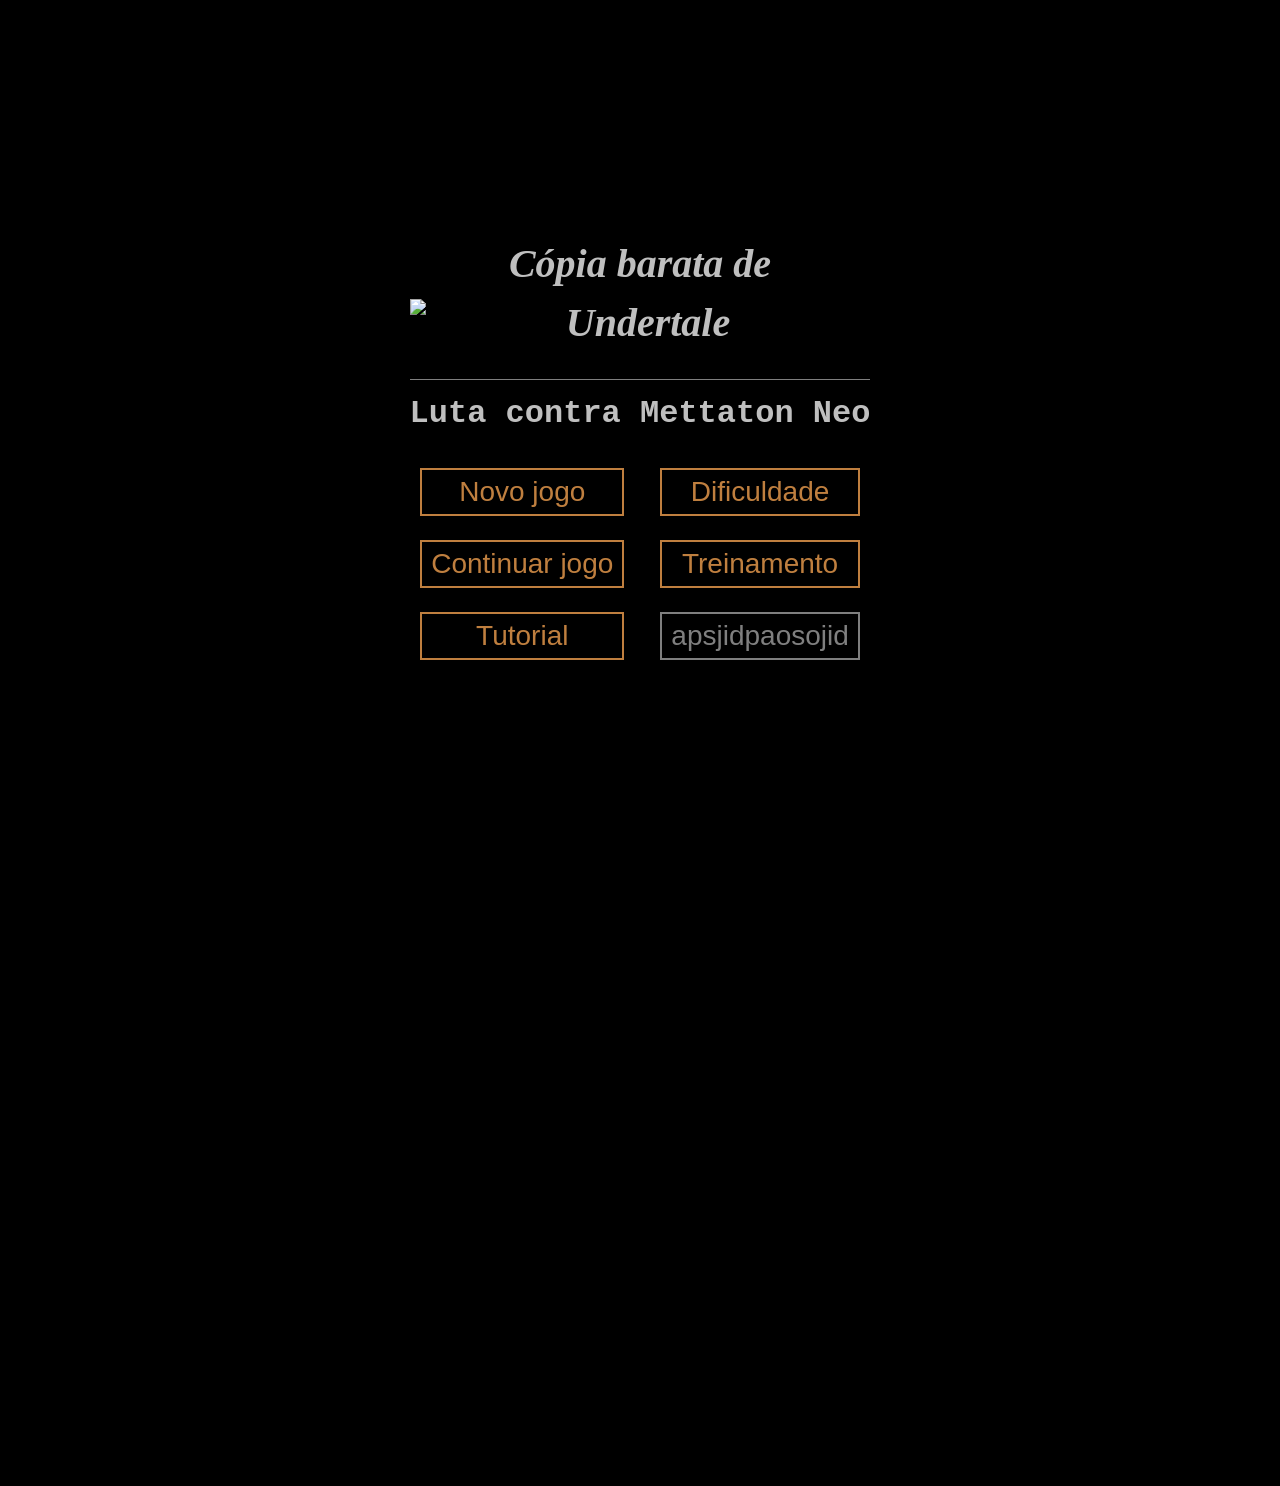
==== commit d844e8f2: "Update index.html" ====
--- a/index.html
+++ b/index.html
@@ -80,9 +80,9 @@
             <div class="tooltip right">
               <div id="conteudoDif">
                 <div>
-                  😴<div id="meter">
-                    <div id="slider"></div>
-                    <div id="track"></div>
+                  😴<div class="meter" data-start="0.5">
+                    <div class="slider"></div>
+                    <div class="track"></div>
                   </div>☠️
                 </div>
                 <p>A dificuldade aumenta a velocidade das fases.</p>
@@ -90,13 +90,22 @@
               </div>
             </div>
           </button>
-          <button disabled>Treinamento</button>
+          <button>Treinamento</button>
           <button disabled>apsjidpaosojid</button>
         </div>
       </nav>
       <div class="modal">
-        <section>
+        <section id="treino">
           <h2>Escolha uma fase</h2>
+          <ol id="fases" class="p"></ol>
+          <h3>Velocidade</h3>
+          <div class="p">
+            Normal<div class="meter" data-start="0">
+              <div class="slider"></div>
+              <div class="track"></div>
+            </div>Alta
+          </div>
+          <p>A partir de quando as fases começam a repetir, a velocidade vai aumentando.</p>
         </section>
       </div>
     </div>
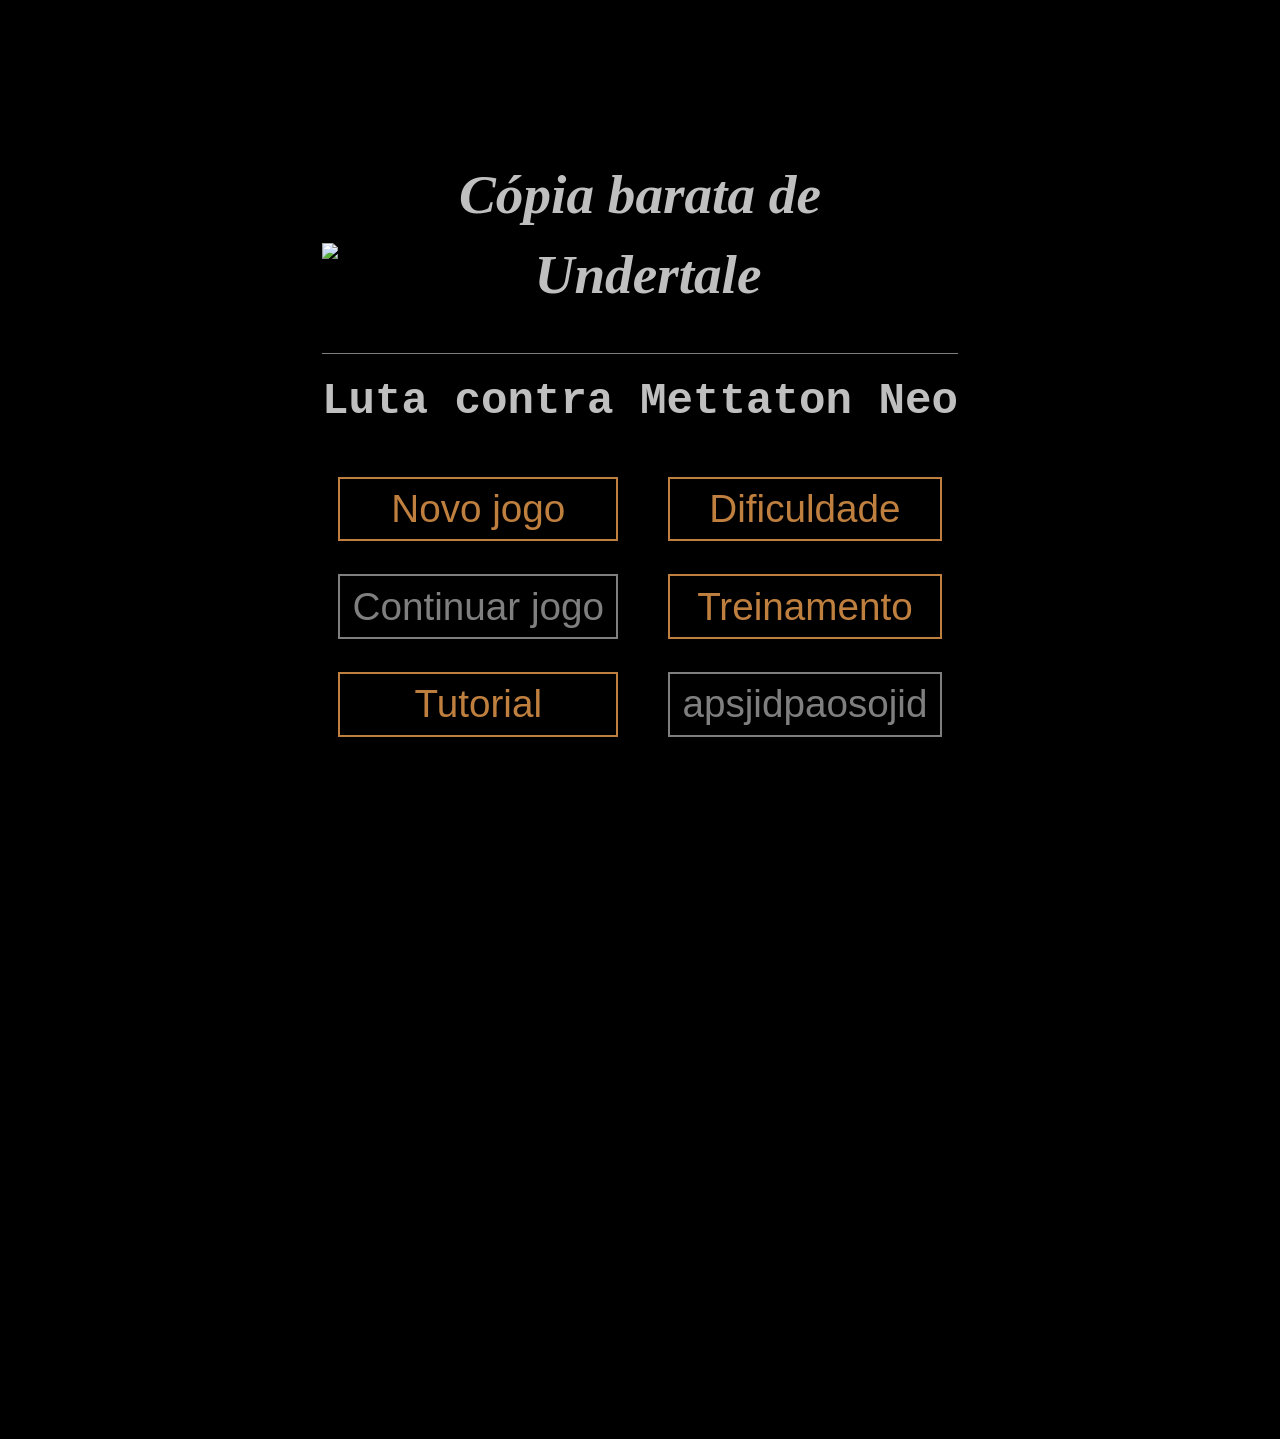
==== commit 69967131: "Update index.html" ====
--- a/index.html
+++ b/index.html
@@ -3,7 +3,7 @@
   <head>
     <meta charset="utf-8">
     <title>Under Tail</title>
-    <link rel="stylesheet" href="1save.css">
+    <link rel="stylesheet" href="css.css">
     <script>
     function imgLoadFail(thiz){
       let pai=thiz.parentNode;
@@ -179,18 +179,22 @@
               <li>Spare</li>
             </ul>
           </div>
-          <div id="ane" class="visivel tx">
-            <p>Insira texto aqui.</p>
-          </div>
+          <div id="ane" class="visivel tx"></div>
           <div id="itemUsado" class="tx">
             <p id="voceComeu"></p>
             <p id="hpRestaurado"></p>
             <p id="extra"></p>
           </div>
           <div id="checkMsg" class="tx">
-            <p>Mettaton NEO - 90 ATK 9 DEF</p>
-            <p>Otimizado para ataque, mas com defesa e bateria ineficientes.</p>
-            <p>Sua bateria está em 88%.</p>
+            <div id="checkMetta">
+              <p>Mettaton NEO - 90 ATK 9 DEF</p>
+              <p>Otimizado para ataque, mas com defesa e bateria ineficientes.</p>
+              <p>Sua bateria está em <span id="bateria">95</span>%.</p>
+            </div>
+            <div id="checkDummy">
+              <p>DUMMY - 0 ATK 3 DEF</p>
+              <p>É um boneco.</p>
+            </div>
           </div>
         </div>
       </div>
@@ -208,6 +212,6 @@
         <button data-div="mercy">MERCY</button>
       </nav>
     </div>
-    <script src="1save.js"></script>
+    <script src="js.js"></script>
   </body>
 </html>
--- a/css.css
+++ b/css.css
@@ -0,0 +1,959 @@
+*{
+  margin: 0;
+  padding: 0;
+  border:0;
+}
+html{
+  font-size: 1px;
+}
+body{
+  display: flex;
+  justify-content: center;
+  align-items: center;
+  height: 100vh;
+  overflow: hidden;
+  background-color: #000000;
+  color: white;
+  --corBtn:#bf7f3f;
+}
+#app{
+  padding:12rem 98rem;
+  display: flex;
+  flex-direction: column;
+  align-items: center;
+  --altImg:240rem;
+  position: relative;
+}
+#jogo-wrapper{
+  width:726rem;
+  height:246rem;
+  display: flex;
+  justify-content: center;
+  align-items: center;
+  margin:12rem 0;
+  position: relative;
+}
+#jogo{
+  width:720rem;
+  height:240rem;
+  border:3rem solid white;
+  position: relative;
+  background-color: black;
+}
+#jogo.hasTransition{
+  transition: width 500ms linear,height 500ms linear;
+}
+#jogo>:not(.visivel),#checkMsg>:not(.visivel){
+  display: none;
+}
+#jogo.overflow{
+  bottom:0;
+  position: absolute;
+}
+
+.coracao{
+  position: absolute;
+  font-size:24rem;
+  height: 1em;
+  width: 1em;
+  z-index: 2;
+}
+#coracaoErrante{
+  position: fixed;
+}
+.arredondador{
+  position: absolute;
+  width:0.6em;
+  height:1em;
+  bottom:0;
+  border-radius: 50%;
+  background-color: red;
+}
+.arredondador:first-child{
+  transform: rotate(-30deg); left:0.06em;
+}
+.arredondador:last-child{
+  transform: rotate(30deg); right:0.06em;
+}
+
+
+/* Botões fechar */
+
+.fechar{
+  font-family: "Helvetica",sans-serif;
+  --corBordaTxt:#bf7f00;
+  width: 1em;
+  height:1em;
+  border:calc(1em / 18) solid var(--corBordaTxt);
+  color:var(--corBordaTxt);
+  outline: none;
+  background-color: #9f0000;
+  border-radius: 50%;
+  text-align: center;
+}
+.fechar::before{
+  content: "×";
+  bottom:0.07em;
+  position: relative;
+}
+
+#close{
+  position: fixed;
+  top:32rem;
+  right:40rem;
+  font-size: 32rem;
+}
+.modal .fechar{
+  position: sticky;
+  font-size: 32rem;
+  margin-left: auto;
+  margin-bottom: -1em;
+  margin-right: -12rem;
+  display: block;
+  top:0;
+}
+
+.oculto{
+  display: none !important;
+}
+.pseudoOculto{
+  opacity:0;
+  visibility: hidden;
+}
+
+#hp{
+  font-family: monospace;
+  justify-content: center;
+  position: relative;
+  text-align: center;
+  font-size: 24rem;
+}
+#barra{
+  position: relative;
+  width:5em;
+  height:1em;
+  display: inline-block;
+  vertical-align:middle;
+  background-color: #9f1f00;
+}
+#vida{
+  position: absolute;
+  top:0;
+  bottom:0;
+  background-color: #dfbf00;
+}
+
+#obstaculos,#batalha{
+  position: absolute;
+  top:0;
+  left:0;
+  right:0;
+  bottom:0;
+}
+#obstaculos *{
+  position: absolute;
+  box-sizing: border-box;
+}
+#obstaculos>:not(.visivel){
+  visibility: hidden;
+  opacity: 0;
+}
+
+@keyframes fade {
+  0%{
+    opacity: 1;
+  }
+  100%{
+    opacity: 0;
+  }
+}
+/*@keyframes fadeVisib {
+  0%{
+    opacity: 1;
+    visibility: visible;
+  }
+  100%{
+    opacity: 0;
+    visibility: hidden;
+  }
+}*/
+
+
+/* Indicação do tempo */
+
+#ff{
+  position: absolute;
+  right:3rem;
+  bottom:0;
+  font-size: 20rem;
+  z-index: 1;
+  font-family: sans-serif;
+  display: none;
+  color:#ffff00;
+  white-space: pre;
+}
+#ff.visivel{
+  display: block;
+}
+#ff.embaixo{
+  transform: translateY(100%);
+  left:0;
+  right:0;
+  text-align: right;
+}
+#ff:not(.reverso)::before{
+  content:"⏩︎";
+}
+#ff.reverso::before{
+  content:"⏪︎";
+}
+#ff.reverso{
+  color:#ff9f3f;
+}
+
+
+/* Obstáculos */
+
+.branco{
+  --cor:white;
+}
+.azul{
+  --cor:#007fff;
+}
+.laranja{
+  --cor:#ff7f00;
+}
+#obstaculos *{
+  background-color: var(--cor,transparent);
+  z-index: 1;
+  box-sizing: border-box;
+}
+
+#obstaculos .plataforma{
+  background: black;
+  border:1.5rem solid white;
+}
+#obstaculos .caixaComBuraco{
+  background: radial-gradient(transparent 0%,transparent 50%,var(--cor) 50%,var(--cor) 100%);
+}
+#obstaculos .caixaPseudoBuraco{
+  background: radial-gradient(black 0%,black 50%,var(--cor) 50%,var(--cor) 100%);
+}
+#obstaculos .fundoFade{
+  transition: opacity 500ms linear,visibility 500ms linear;
+}
+#obstaculos .estilhaco{
+  border-radius: 50%;
+}
+
+
+/* Gaster */
+
+@keyframes gasterV {
+  0%{
+    transform: scaleX(0);
+    opacity: 0;
+  }
+  20%{
+    transform: scaleX(calc(1 + var(--scaleVar)));
+    opacity: 1;
+  }
+  40%{
+    transform: scaleX(calc(1 - var(--scaleVar)));
+  }
+  60%{
+    transform: scaleX(calc(1 + var(--scaleVar)));
+  }
+  80%{
+    transform: scaleX(calc(1 - var(--scaleVar)));
+    opacity: 1;
+  }
+  100%{
+    transform: scaleX(0);
+    opacity: 0;
+  }
+}
+@keyframes gasterH {
+  0%{
+    transform: scaleY(0);
+    opacity: 0;
+  }
+  20%{
+    transform: scaleY(calc(1 + var(--scaleVar)));
+    opacity: 1;
+  }
+  40%{
+    transform: scaleY(calc(1 - var(--scaleVar)));
+  }
+  60%{
+    transform: scaleY(calc(1 + var(--scaleVar)));
+  }
+  80%{
+    transform: scaleY(calc(1 - var(--scaleVar)));
+    opacity: 1;
+  }
+  100%{
+    transform: scaleY(0);
+    opacity: 0;
+  }
+}
+
+.gasterLaser{
+  --scaleVar:0.2;
+  transition: opacity 100ms linear;
+}
+.gasterLaser.nao{
+  animation: gasterV 0.6s linear forwards;
+}
+.gasterLaser.girar270{
+  animation: gasterH 0.6s linear forwards;
+}
+.gasterLaser.reverso{
+  animation-direction: reverse;
+}
+
+
+/* Chave */
+
+.chave{
+  transition: all 200ms linear;
+}
+.chave:not(.visivel){
+  transform: scale(1.5);
+}
+
+
+/* Imagem boss */
+
+#oponente{
+  position: relative;
+}
+#imgOpon{
+  position: relative;
+  --balango:1rem;
+}
+#imgOpon>img{;
+  height:var(--altImg);
+  display: none;
+  margin: 0 auto;
+}
+#imgOpon>.visivel{
+  display: block;
+}
+
+#imgOpon>[src="Toriel.png"]{
+  transform: scale(1.1);
+}
+#imgOpon>[src="TorielBrava.png"]{
+  transform: scale(0.935);
+}
+#imgOpon>[src="boneco.gif"]{
+  transform: scale(0.681);
+}
+
+#balao{
+  position: absolute;
+  background-color: white;
+  font-family: sans-serif;
+  border-radius: 20rem;
+  padding:5rem 10rem;
+  font-size: 18rem;
+  width:218rem;
+  height:109rem;
+  right:-12rem;
+  transform: translateX(100%);
+  top:40rem;
+  color:black;
+  --wait:1;
+  --waitpont:5;
+}
+#balao::before{
+  content: "";
+  position: absolute;
+  left:-19rem;
+  top:20rem;
+  border-top:10rem solid transparent;
+  border-bottom:10rem solid transparent;
+  border-right:20rem solid white;
+}
+.letraInvisivel{
+  visibility: hidden;
+  opacity: 0;
+}
+
+.txAzul{
+  color:#007fff;
+}
+.txLaranja{
+  color:#ff7f00;
+}
+.soletrado{
+  letter-spacing: 0.1em;
+  --wait:3;
+  --waitPont:7;
+}
+.btnToriel{
+  color:var(--corBtn);
+  --borda: 1rem solid var(--corBtn);
+  --wait:0;
+  --waitPont:0;
+}
+.btnToriel .elFala{
+  border-top: var(--borda);
+  border-bottom: var(--borda);
+}
+.btnToriel .elFala:first-of-type{
+  border-left: var(--borda);
+  padding-left: 2rem;
+}
+.btnToriel .elFala:last-of-type{
+  border-right: var(--borda);
+  padding-right: 2rem;
+}
+.spoiler{
+  font-size: 0.33333em;
+}
+.spoiler>*{
+  vertical-align: top;
+}
+
+@keyframes cabum {
+  100%{
+    transform: scale(1.41);
+    opacity: 0;
+  }
+}
+.explodido{
+  animation: cabum 250ms linear forwards;
+}
+
+
+/* Botoes */
+
+#botoes{
+  margin-top: 12rem;
+  display: flex;
+}
+#botoes>button{
+  color:var(--corBtn);
+  border:2rem solid var(--corBtn);
+  font-size: 32rem;
+  padding:6rem 9rem 6rem 39rem;
+  outline: none;
+}
+#botoes>button:not(:first-child){
+  margin-left:24rem;
+}
+
+
+/* Textos */
+
+.tx{
+  font-family: monospace;
+  font-size: 32rem;
+  padding:0.5em 1em;
+}
+.tx>:last-child{
+  margin-bottom: 0;
+}
+.tx li,.tx>p{
+  margin-bottom: 0.5em;
+}
+.tx ul{
+  list-style-type:none;
+}
+.tx ul>li{
+  position: relative;
+}
+.tx ul>li::before{
+  content: "*";
+  width: 1em;
+  float: left;
+  top:0;
+  bottom:0;
+  position: relative;
+}
+.tx ul>li.hasHeart::before{
+  visibility: hidden;
+}
+.dlpl>li{
+  width: 50%;
+  float: left;
+  box-sizing: border-box;
+}
+.dlpl::after{
+  content: "";
+  display: block;
+  clear: both;
+}
+
+
+/* Barra de luta */
+
+#fight{
+  display: flex;
+  align-items: center;
+  justify-content: center;
+  height: 100%;
+  box-sizing: border-box;
+  margin: 0 auto;
+  transition: opacity 500ms linear,visibility 500ms linear,transform 500ms cubic-bezier(.5,.25,.75,.5);
+}
+#barraAtk{
+  margin:0 1em;
+  width:100%;
+  height:96rem;
+  border:3rem solid white;
+  display: flex;
+  align-items: center;
+  position: relative;
+  overflow: visible;
+}
+#grid{
+  display: grid;
+  grid-template-columns: 3.9fr 0.2fr 2.8fr 0.2fr 1.8fr 0.2fr 0.8fr 0.2fr 1.8fr 0.2fr 2.8fr 0.2fr 3.9fr;
+  height:100%;
+  width: 100%;
+  background-image: linear-gradient(to right,#000000,#1f0000,#1d1d00,#001f00,#1d1d00,#1f0000,#000000);
+}
+#tiros{
+  position: absolute;
+  left:-4.5rem;
+  width:100%;
+  top:-25%;
+  bottom:25%;
+  z-index: 1;
+}
+
+.ruim{
+  background-color: #ff0000;
+}
+.medio{
+  background-color: #dfdf00;
+}
+.bom{
+  background-color: #00ff00;
+}
+
+@keyframes pow {
+  0%{
+    left:0;
+  }
+  100%{
+    left:100%;
+  }
+}
+@keyframes blur {
+  0%{
+    opacity: 1;
+    transform: scale(1);
+  }
+  100%{
+    opacity: 0;
+    transform: scale(1.25);
+  }
+}
+
+.tiro,.sangue{
+  position: absolute;
+  width: 9rem;
+  box-sizing: border-box;
+  height:150%;
+}
+.tiro{
+  left:0;
+  background-color: white;
+}
+.sangue{
+  background-color:#7f1f00;
+  animation: fade 1s linear forwards;
+  opacity: 1;
+  z-index: 1;
+}
+
+
+/* Efeitos de Fight */
+
+@keyframes rise {
+  0%{
+    transform: translateY(0);
+  }
+  100%{
+    transform: translateY(-50rem);
+  }
+}
+
+.spanFight{
+  font-size: 48rem;
+  position: absolute;
+  left:0;
+  right:0;
+  text-align: center;
+  font-family: sans-serif;
+  font-weight: bold;
+  letter-spacing: 0.08em;
+  animation: rise 1s linear forwards,fade 0.5s linear 1s forwards;
+}
+.hit{
+  color:#ff3f3f;
+  -webkit-text-stroke:0.08em #7f1f1f;
+}
+.miss{
+  color:#bfbfbf;
+  -webkit-text-stroke:0.08em #5f5f5f;
+}
+
+@keyframes shake {
+  0%{
+    left:0;
+  }
+  10%{
+    left:calc(9 * var(--balango));
+  }
+  20%{
+    left:calc(-8 * var(--balango));
+  }
+  30%{
+    left:calc(7 * var(--balango));
+  }
+  40%{
+    left:calc(-6 * var(--balango));
+  }
+  50%{
+    left:calc(5 * var(--balango));
+  }
+  60%{
+    left:calc(-4 * var(--balango));
+  }
+  70%{
+    left:calc(3 * var(--balango));
+  }
+  80%{
+    left:calc(-2 * var(--balango));
+  }
+  90%{
+    left:calc(1 * var(--balango));
+  }
+  100%{
+    left:0;
+  }
+}
+
+#barraOpon{
+  height:24rem;
+  width:240rem;
+  background-color: #7f7f7f;
+  margin: 0 auto;
+  position: relative;
+  overflow: hidden;
+  transition: opacity 100ms linear,visibility 100ms linear;
+}
+#vidaOpon{
+  position: absolute;
+  top:0;
+  left:0;
+  bottom:0;
+  width: 100%;
+  background-color: #1fdf1f;
+  transition: left 1s linear;
+}
+
+
+/* Menu */
+
+button{
+  background: none;
+  color:inherit;
+}
+#menu button{
+  cursor: pointer;
+}
+#menu header{
+  font-family:serif;
+  color:#bfbfbf;
+  text-align: center;
+  margin-bottom:12rem;
+}
+#menu header h1{
+  font-size:40rem;
+  font-style: italic;
+}
+#logo{
+  height:60rem;
+  margin: 12rem 0 20rem;
+  display: block;
+}
+#menu header h2{
+  font-size: 32rem;
+  font-family: monospace;
+  line-height: 1.15;
+  color:#bfbfbf;
+  border-top: 1px solid #7f7f7f;
+  padding-top:16rem;
+}
+#botoesMenu{
+  display: flex;
+  align-items: center;
+  justify-content: center;
+}
+#botoesMenu>:not(:last-child){
+  margin-right:36rem;
+}
+#botoesMenu button{
+  position: relative;
+  display: block;
+  width:100%;
+  margin-top: 24rem;
+  padding: 6rem 9rem;
+  font-size: 28rem;
+  color:var(--corBtn);
+  border:2rem solid var(--corBtn);
+  outline:0;
+  -webkit-text-stroke: 0 var(--corBtn);
+  transition: color 250ms linear,-webkit-text-stroke 250ms linear;
+}
+#botoesMenu button:hover{
+  --corBtn:#dfbf3f;
+  -webkit-text-stroke: 0.5rem var(--corBtn);
+}
+
+
+/* Modal */
+
+.modal{
+  position: fixed;
+  top:0;
+  bottom:0;
+  left:0;
+  right:0;
+  background-color:rgba(255,255,255,0.5);
+  opacity:1;
+  display: flex;
+  justify-content: center;
+  align-items: center;
+  transition: visibility 250ms linear,opacity 250ms linear;
+  font-family: sans-serif;
+  font-size: 16rem;
+}
+.modal>*{
+  background-color: black;
+  border: 3rem solid white;
+  padding: 20rem 32rem;
+}
+.modal:not(.visivel){
+  visibility: hidden;
+  opacity: 0;
+}
+
+
+/* Texto modal */
+
+.modal .fechar+*{
+  padding-top:0;
+  margin-top:0;
+}
+
+.modal h2,.modal h3{
+  font-family: monospace;
+  line-height: 1.15;
+}
+.modal h2{
+  font-size: 32rem;
+  margin-right: 62rem;
+  padding-top: 16rem;
+  padding-bottom: 12rem;
+}
+.modal h3{
+  font-size: 24rem;
+  padding-top: 8rem;
+  padding-bottom: 12rem;
+}
+
+.modal>*>p,.modal .p{
+  padding-bottom: 12rem;
+}
+
+.modal>*>:last-child{
+  padding-bottom: 0;
+}
+
+
+/* Balão dificuldade */
+
+#botoesMenu button:not(:hover)>.tooltip{
+  visibility: hidden;
+  opacity: 0;
+}
+.tooltip{
+  -webkit-text-stroke:0;
+  position: absolute;
+  top:-100vh;
+  bottom:-100vh;
+  display: flex;
+  align-items: center;
+  pointer-events: none;
+  opacity: 1;
+  transition: opacity 250ms linear,visibility 500ms linear;
+  cursor: auto;
+}
+.tooltip.left{
+  left:-6rem;
+  transform: translateX(-100%);
+}
+.tooltip.right{
+  right:-6rem;
+  transform: translateX(100%);
+}
+.tooltip>*{
+  --radius:12rem;
+  border-radius: var(--radius);
+  --corDiv:#bfbfbf;
+  background-color: var(--corDiv);
+  pointer-events: auto;
+  line-height: 1;
+  padding:9rem 6rem;
+  display: flex;
+  flex-direction: column;
+  align-items: center;
+  position: relative;
+  color:black;
+}
+#conteudoDif>div{
+  position: relative;
+  display: flex;
+  align-items: center;
+}
+#conteudoDif>p{
+  font-size: 16rem;
+  margin-top:8rem;
+}
+.tri{
+  position: absolute;
+  width:5rem;
+  top:var(--radius);
+  bottom:var(--radius);
+  display: flex;
+  align-items: center;
+}
+.left .tri{
+  right:1rem;
+  transform: translateX(100%);
+}
+.right .tri{
+  left:1rem;
+  transform: translateX(-100%);
+}
+.tri::before{
+  content: "";
+  --tam:12rem;
+  border:var(--tam) solid transparent;
+  pointer-events: none;
+  position: absolute;
+}
+.left .tri::before{
+  left:0;
+  border-left-color: var(--corDiv);
+}
+.right .tri::before{
+  right:0;
+  border-right-color: var(--corDiv);
+}
+
+
+/* Range input */
+
+.meter{
+  margin: 0 6rem;
+  width:120rem;
+  height:24rem;
+  --largSlider:12rem;
+  position: relative;
+  display: inline-flex;
+  vertical-align: middle;
+  align-items: center;
+}
+.slider{
+  height:100%;
+  position: absolute;
+  left:0;
+  top:0;
+  width:var(--largSlider);
+  border: 1px solid #7f7f7f;
+  box-sizing: border-box;
+  background-color: #ffffff;
+}
+.track{
+  height:6rem;
+  background-color: #979797;
+  width: 100%;
+}
+
+
+/* Continuar */
+
+#botoesMenu button[disabled]{
+  transition: none;
+  --corBtn:#7f7f7f;
+  -webkit-text-stroke:0;
+  cursor: auto;
+}
+#botoesMenu button[disabled]>.tooltip{
+  display: none;
+}
+.nobr{
+  white-space: nowrap;
+}
+#ttSave{
+  font-size: 16rem;
+  width:200rem;
+}
+#ttSave>:not(:last-child){
+  margin-bottom: 6rem;
+}
+#ttSave dd,#ttSave dt{
+  display: inline;
+}
+#ttSave dt{
+  font-weight: bold;
+}
+#ttSave dt::after{
+  content: ": ";
+}
+
+
+/* Treinamento */
+
+#treino{
+  --largLi:80rem;
+  width:calc(var(--largLi) * 4.77);
+}
+#fases{
+  list-style: none;
+  display: flex;
+  width: 100%;
+  flex-wrap: wrap;
+  margin: calc(4rem - 2.5%) 0;
+}
+#fases>li{
+  width:var(--largLi);
+  padding:2.5% 0 2.5% 5%;
+  box-sizing: border-box;
+  height:var(--largLi);
+}
+#fases>li.final{
+  width:calc(2 * var(--largLi));
+}
+#fases>li:nth-child(5n+1){
+  padding-left:0;
+  width:calc(var(--largLi) - 5%);
+}
+#fases>li>*{
+  height:100%;
+  width:100%;
+  box-sizing: border-box;
+  border:3rem solid white;
+  display: flex;
+  align-items: center;
+  justify-content: center;
+  font-size: calc(var(--largLi) / 2.5);
+}
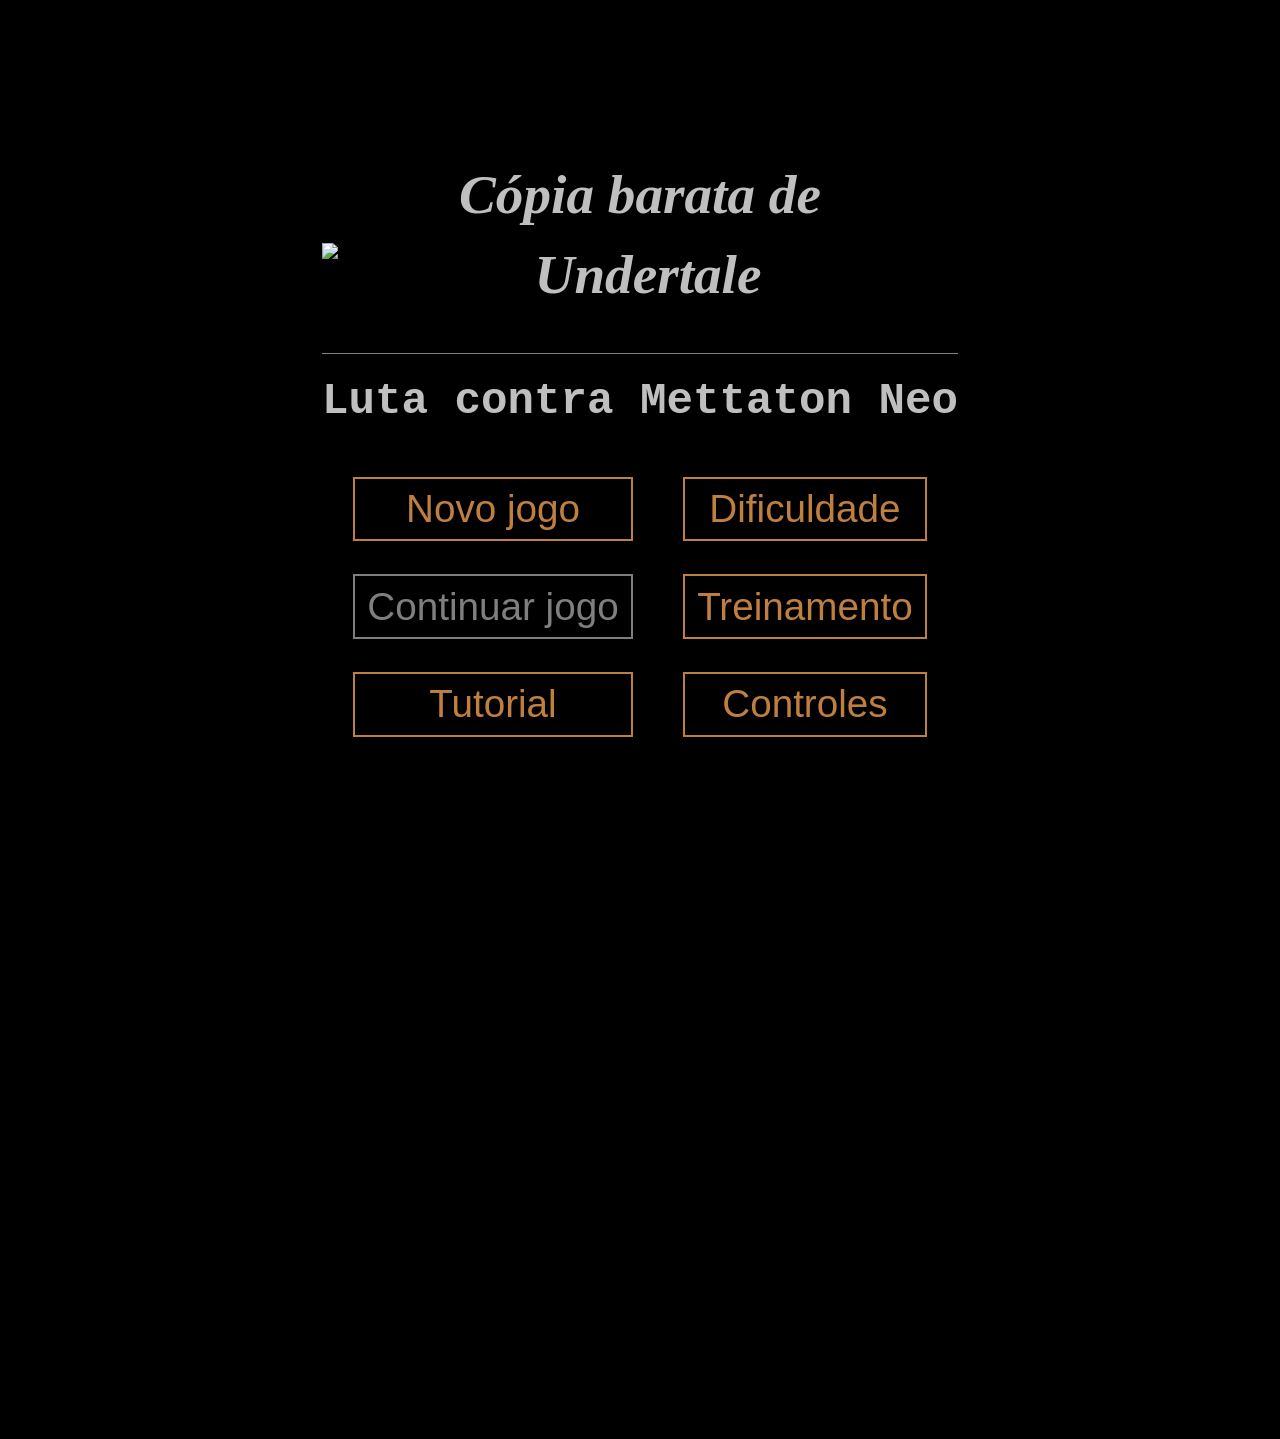
==== commit 59d8badd: "Update index.html" ====
--- a/index.html
+++ b/index.html
@@ -91,7 +91,7 @@
             </div>
           </button>
           <button>Treinamento</button>
-          <button disabled>apsjidpaosojid</button>
+          <button>Controles</button>
         </div>
       </nav>
       <div class="modal">
@@ -106,6 +106,48 @@
             </div>Alta
           </div>
           <p>A partir de quando as fases começam a repetir, a velocidade vai aumentando.</p>
+        </section>
+      </div>
+      <div class="modal">
+        <section class="largPadrao" id="controles">
+          <h2>Controles</h2>
+          <dl>
+            <div>
+              <dt>Z</dt>
+              <dd>Seleciona uma opção no menu, prossegue a fala do oponente, ou, na ação Fight, executa um ataque.</dd>
+            </div>
+            <div>
+              <dt>X</dt>
+              <dd>Sai da opção escolhida no menu, ou pula a animação da fala.</dd>
+            </div>
+            <div>
+              <dt>Setinhas</dt>
+              <dd>Navegar pelo menu e se mover para desviar dos ataques.</dd>
+            </div>
+            <div>
+              <dt>Esc</dt>
+              <dd>Sai do jogo.</dd>
+            </div>
+            <div>
+              <dt>F12 (ou Fn+F12)</dt>
+              <dd>Abre o Menu Hacker!</dd>
+            </div>
+          </dl>
+          <h3>E lembre-se:</h3>
+          <dl>
+            <div>
+              <dt class="txAzul">Azul</dt>
+              <dd>Pare!</dd>
+            </div>
+            <div>
+              <dt class="txLaranja">Laranja</dt>
+              <dd>Ande!</dd>
+            </div>
+            <div>
+              <dt>Branco</dt>
+              <dd>Fuja!</dd>
+            </div>
+          </dl>
         </section>
       </div>
     </div>
--- a/css.css
+++ b/css.css
@@ -456,7 +456,7 @@
 .tx>:last-child{
   margin-bottom: 0;
 }
-.tx li,.tx>p{
+.tx li,.tx p{
   margin-bottom: 0.5em;
 }
 .tx ul{
@@ -748,6 +748,10 @@
 
 /* Texto modal */
 
+.largPadrao{
+  width:500rem;
+}
+
 .modal .fechar+*{
   padding-top:0;
   margin-top:0;
@@ -957,3 +961,19 @@
   justify-content: center;
   font-size: calc(var(--largLi) / 2.5);
 }
+
+
+/* Controles */
+
+#controles dt,#controles dd{
+  display: inline;
+}
+#controles dl>*{
+  margin-bottom:12rem;
+}
+#controles dt{
+  font-weight: bold;
+}
+#controles dt::after{
+  content: ": ";
+}
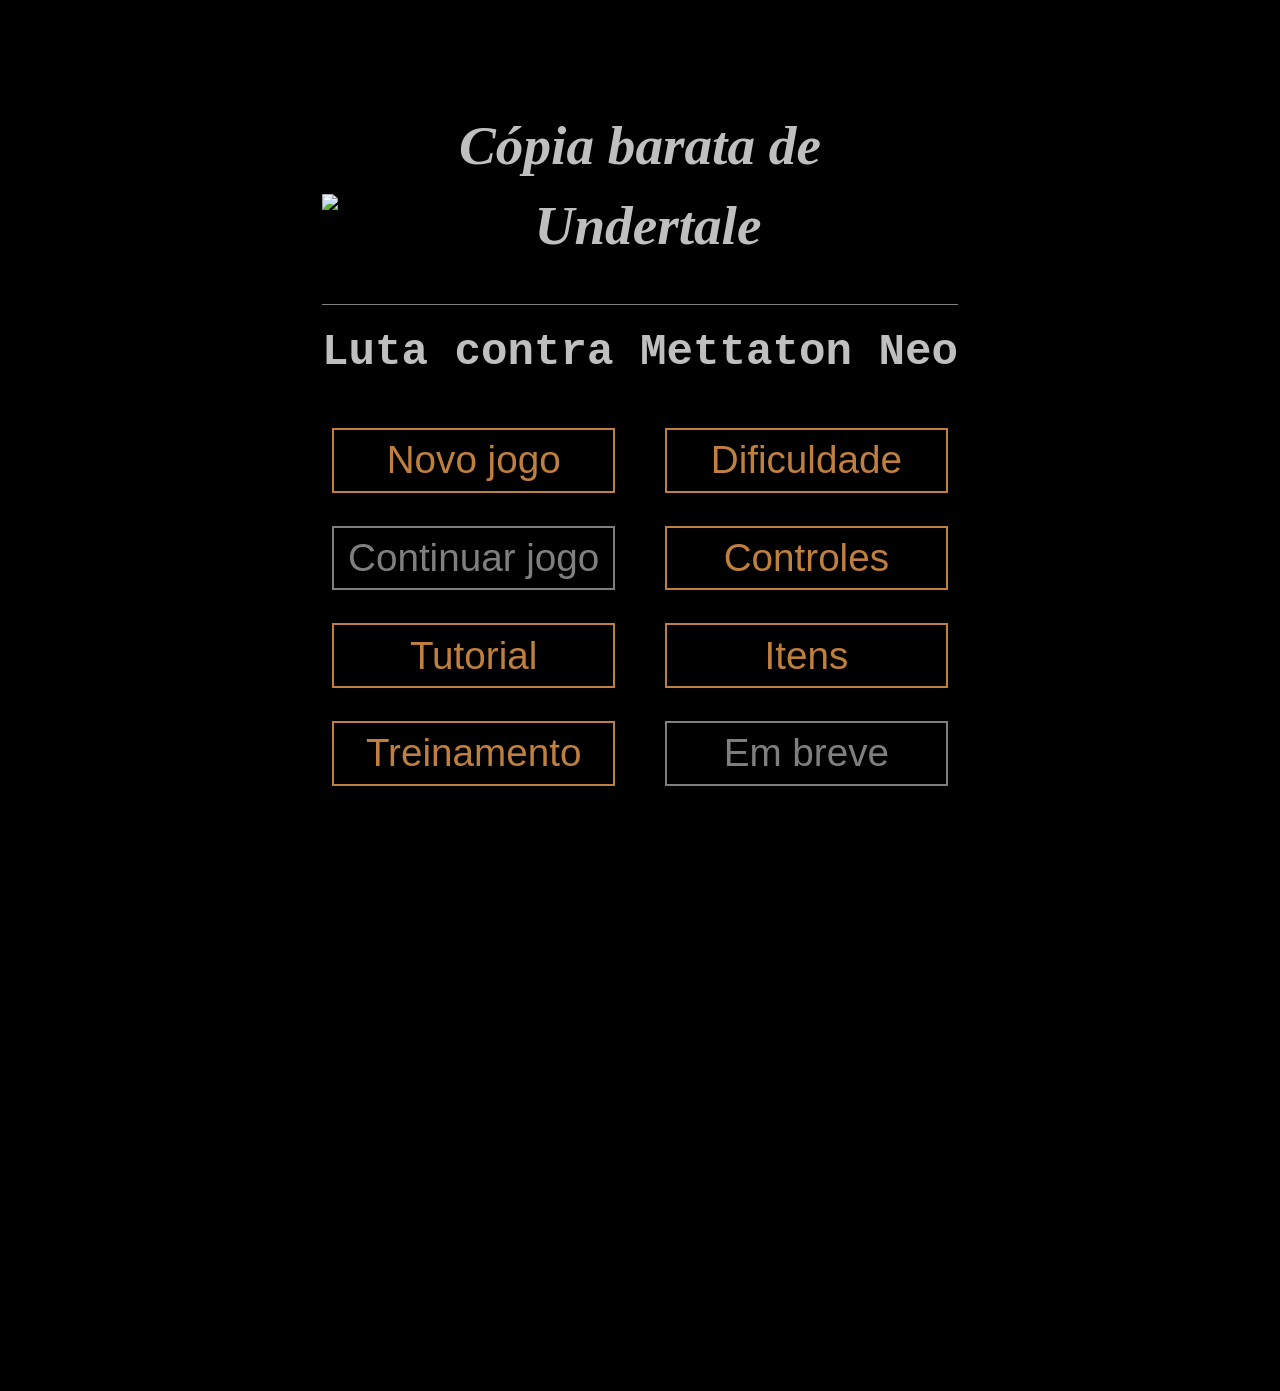
==== commit 19bc09ec: "Versão 1.0 (deve estar cheia de bug)" ====
--- a/index.html
+++ b/index.html
@@ -66,6 +66,7 @@
         <div>
           <button>Novo jogo</button>
           <button>Continuar jogo
+            <!-- Por que diabos é considerado inválido colocar um DIV dentro de um botão?!? Funcionou então vai ficar assim mesmo, dane-se. -->
             <div class="tooltip left">
               <div>
                 <dl id="ttSave"></dl>
@@ -74,6 +75,7 @@
             </div>
           </button>
           <button>Tutorial</button>
+          <button>Treinamento</button>
         </div>
         <div>
           <button id="dif">Dificuldade
@@ -90,8 +92,9 @@
               </div>
             </div>
           </button>
-          <button>Treinamento</button>
           <button>Controles</button>
+          <button>Itens</button>
+          <button disabled>Em breve</button>
         </div>
       </nav>
       <div class="modal">
@@ -133,7 +136,7 @@
               <dd>Abre o Menu Hacker!</dd>
             </div>
           </dl>
-          <h3>E lembre-se:</h3>
+          <h3>Regras das cores</h3>
           <dl>
             <div>
               <dt class="txAzul">Azul</dt>
@@ -145,18 +148,73 @@
             </div>
             <div>
               <dt>Branco</dt>
-              <dd>Fuja!</dd>
+              <dd>Desvie!</dd>
             </div>
           </dl>
+        </section>
+      </div>
+      <div class="modal">
+        <section style="width:666rem" id="itens">
+          <table>
+            <tr>
+              <td>
+                <h3>Seus stats</h3>
+                <dl>
+                  <div>
+                    <dt>Ataque</dt>
+                    <dd id="ddAtk">5</dd>
+                  </div>
+                  <div>
+                    <dt>Defesa</dt>
+                    <dd id="ddDef">5</dd>
+                  </div>
+                </dl>
+              </td>
+              <td id="inventario">
+                <h3>Inventário</h3>
+                <ul class="itens cols2" id="seus"></ul>
+              </td>
+              <td id="equips">
+                <h3>Equipamentos</h3>
+                <dl class="itens">
+                  <div>
+                    <dt>Defesa</dt>
+                    <dd></dd>
+                  </div>
+                  <div>
+                    <dt>Arma</dt>
+                    <dd></dd>
+                  </div>
+                </dl>
+              </td>
+            </tr>
+            <tr>
+              <td id="info">
+                <div id="aneInv">
+                  <p>Clique em um item para ver sua descrição.</p>
+                  <p>Arraste os itens que você desejar até os campos "inventário" e "equipamentos".</p>
+                </div>
+                <div id="descAtual" class="oculto">
+                  <h3>teste</h3>
+                  <p>lorem ipsulon</p>
+                </div>
+              </td>
+              <td colspan="2" id="inv">
+                <h3>Itens não equipados</h3>
+                <h4>Consumíveis</h4>
+                <ul id="cons" class="itens cols4"></ul>
+                <h4>Defesa</h4>
+                <ul id="def" class="itens cols4"></ul>
+                <h4>Ataque</h4>
+                <ul id="atk" class="itens cols4"></ul>
+              </td>
+            </tr>
+          </table>
         </section>
       </div>
     </div>
     <div id="app" class="oculto">
       <button id="close" class="fechar"></button>
-      <div id="coracaoErrante" class="coracao">
-        <div class="arredondador"></div>
-        <div class="arredondador"></div>
-      </div>
       <figure id="oponente">
         <div id="barraOpon" class="pseudoOculto">
           <div id="vidaOpon"></div>
@@ -171,7 +229,7 @@
       </figure>
       <div id="jogo-wrapper">
         <div id="jogo">
-          <div id="batalha">
+          <div id="batalha" class="hasHeart">
             <div id="coracao" class="coracao">
               <div class="arredondador"></div>
               <div class="arredondador"></div>
@@ -206,15 +264,16 @@
           </div>
           <div id="item" class="tx">
             <ul class="dlpl">
-              <li>Pie</li>
-              <li>Steak</li>
-              <li>Steak</li>
-              <li>Steak</li>
-              <li>Sea Tea</li>
-              <li>Sea Tea</li>
-              <li>L. Hero</li>
-              <li>L. Hero</li>
+              <li></li>
+              <li></li>
+              <li></li>
+              <li></li>
+              <li></li>
+              <li></li>
+              <li></li>
+              <li></li>
             </ul>
+            <p id="bobocabo" class="oculto">Você não tem itens ;-;</p>
           </div>
           <div id="mercy" class="tx">
             <ul>
--- a/css.css
+++ b/css.css
@@ -5,12 +5,13 @@
 }
 html{
   font-size: 1px;
+  height:100%;
 }
 body{
   display: flex;
   justify-content: center;
   align-items: center;
-  height: 100vh;
+  height: 100%;
   overflow: hidden;
   background-color: #000000;
   color: white;
@@ -57,9 +58,6 @@
   height: 1em;
   width: 1em;
   z-index: 2;
-}
-#coracaoErrante{
-  position: fixed;
 }
 .arredondador{
   position: absolute;
@@ -438,7 +436,7 @@
   color:var(--corBtn);
   border:2rem solid var(--corBtn);
   font-size: 32rem;
-  padding:6rem 9rem 6rem 39rem;
+  padding:6rem 9rem;
   outline: none;
 }
 #botoes>button:not(:first-child){
@@ -485,6 +483,20 @@
   content: "";
   display: block;
   clear: both;
+}
+
+.tx .coracao{
+  left:0;
+  top:50%;
+  transform: translateY(-50%);
+}
+#botoes .coracao{
+  position: relative;
+  margin-right: 6rem;
+  display: inline-block;
+}
+:not(.hasHeart)>.coracao{
+  visibility: hidden;
 }
 
 
@@ -665,7 +677,7 @@
   background: none;
   color:inherit;
 }
-#menu button{
+#menu button,#close,.meter{
   cursor: pointer;
 }
 #menu header{
@@ -703,6 +715,7 @@
   position: relative;
   display: block;
   width:100%;
+  box-sizing: border-box;
   margin-top: 24rem;
   padding: 6rem 9rem;
   font-size: 28rem;
@@ -729,16 +742,19 @@
   background-color:rgba(255,255,255,0.5);
   opacity:1;
   display: flex;
-  justify-content: center;
-  align-items: center;
   transition: visibility 250ms linear,opacity 250ms linear;
   font-family: sans-serif;
   font-size: 16rem;
+}
+.autosized .modal{
+  justify-content: center;
+  align-items: center;
 }
 .modal>*{
   background-color: black;
   border: 3rem solid white;
   padding: 20rem 32rem;
+  position: relative;
 }
 .modal:not(.visivel){
   visibility: hidden;
@@ -773,12 +789,17 @@
   padding-bottom: 12rem;
 }
 
-.modal>*>p,.modal .p{
+.modal p,.modal .p{
   padding-bottom: 12rem;
 }
+.modal h4{
+  padding-top: 8rem;
+  font-size: 16rem;
+  padding-bottom: 12rem;
+}
 
 .modal>*>:last-child{
-  padding-bottom: 0;
+  padding-bottom: 0 !important;
 }
 
 
@@ -965,15 +986,100 @@
 
 /* Controles */
 
-#controles dt,#controles dd{
+.modal dd,.modal dt{
   display: inline;
 }
-#controles dl>*{
-  margin-bottom:12rem;
-}
-#controles dt{
+.modal dt{
   font-weight: bold;
 }
-#controles dt::after{
+.modal dt::after{
   content: ": ";
 }
+.modal dl>:not(:last-child){
+  padding-bottom: 12rem;
+}
+.modal dl{
+  padding-bottom: 12rem;
+}
+
+
+/* Itens */
+
+#itens table{
+  table-layout: fixed;
+  border-collapse: collapse;
+  width: 100%;
+}
+#itens td :last-child{
+  padding-bottom: 0 !important;
+}
+#itens tr:first-child>td{
+  width: 33.333%;
+  box-sizing: border-box;
+}
+#itens td{
+  vertical-align: top;
+}
+#itens h2,#itens h3{
+  padding-top:0;
+}
+#itens tr:not(:last-child)>td{
+  padding-bottom: 12rem;
+  border-bottom: 1rem solid white;
+}
+#itens tr:not(:first-child)>td{
+  padding-top: 12rem;
+}
+#itens td:not(:last-child){
+  border-right: 1rem solid white;
+  padding-right:16rem;
+}
+#itens td:not(:first-child){
+  padding-left:16rem;
+}
+#itens td:first-child{
+  border-right: 4rem double white;
+}
+
+ul.itens{
+  margin-bottom: -6rem;
+  padding-bottom: 12rem;
+  box-sizing: border-box;
+  user-select: none;
+}
+.itens li{
+  margin-bottom: 6rem;
+  cursor:pointer;
+  white-space: nowrap;
+  display: inline-block;
+}
+dl.itens>div{
+  display: flex;
+}
+dl.itens dd{
+  flex:0 1 100%;
+}
+.itens dd li{
+  position: relative;
+  top:-3rem;
+  display: inline-block;
+  left:0.25em;
+  margin: 0;
+}
+.itens li::before{
+  content: "- ";
+}
+.itens.cols2>li{
+  width:50%;
+}
+.itens.cols4>li{
+  width:25%;
+}
+.abs{
+  position: absolute !important;
+  width: auto !important;
+  user-select: none;
+}
+.abs.hasTransition{
+  transition: left 250ms ease-in-out,top 250ms ease-in-out;
+}
